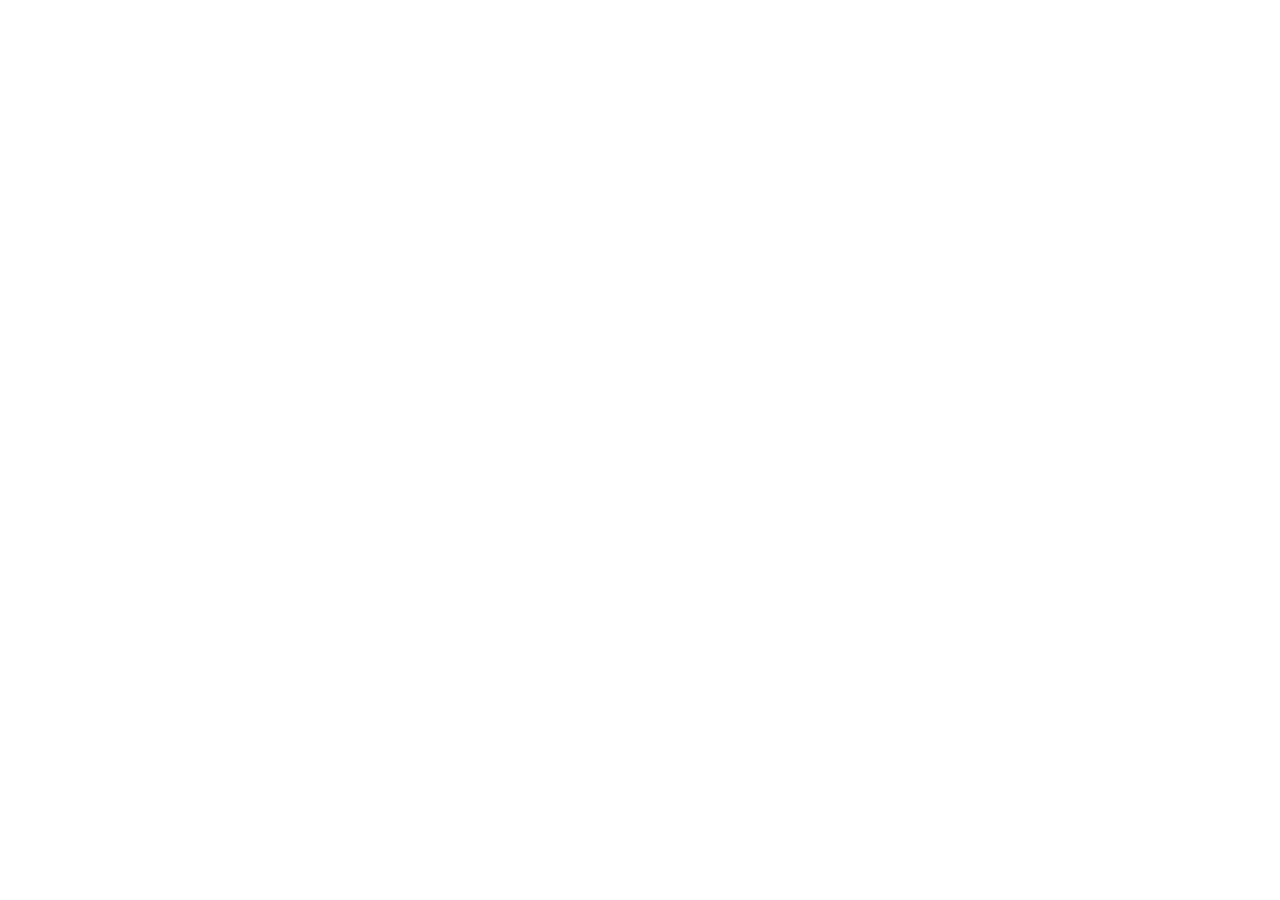
==== index.html @ 6099f2f0 "Create index.html" ====
<!DOCTYPE html>
<html lang="ar" dir="rtl">
<head>
<meta charset="UTF-8" />
<meta name="viewport" content="width=device-width,initial-scale=1.0" />
<title>الترحيل للدورات — Prudle</title>

<!-- Firebase -->
<script src="https://www.gstatic.com/firebasejs/11.0.1/firebase-app-compat.js"></script>
<script src="https://www.gstatic.com/firebasejs/11.0.1/firebase-firestore-compat.js"></script>

<!-- Excel -->
<script src="https://cdnjs.cloudflare.com/ajax/libs/xlsx/0.18.5/xlsx.full.min.js"></script>

<!-- Fonts -->
<link href="https://fonts.googleapis.com/css2?family=Tajawal:wght@400;700;900&display=swap" rel="stylesheet" />

<!-- FontAwesome -->
<link href="https://cdnjs.cloudflare.com/ajax/libs/font-awesome/6.5.0/css/all.min.css" rel="stylesheet" />

<style>
/* ===== تصغير السجلات لعرض أكبر عدد ممكن ===== */

/* الجدول */
table{
  font-size:12px !important;
}
.period-ltr{
  direction:ltr;
  unicode-bidi:isolate;
  text-align:center;
}
/* ===== Highlight Current Course Columns ===== */
.col-course,
.col-period,
.col-trainer,
.col-room{
  background:#e9f7ef !important;
  color:#1e8e3e !important;
  font-weight:900;
}

/* في الهيدر */
th.col-course,
th.col-period,
th.col-trainer,
th.col-room{
  background:#1e8e3e !important;
  color:#fff !important;
}
/* رؤوس الأعمدة */
thead th{
  padding:6px 4px !important;
  font-size:12px !important;
  line-height:1.1 !important;
}

/* خلايا الجدول */
tbody td{
  padding:5px 4px !important;   /* المفتاح */
  font-size:12px !important;
  line-height:1.15 !important;
  vertical-align:middle !important;
}

/* الاسم (عربي / إنجليزي) */
td.name-cell{
  padding:4px 6px !important;
}

.name-en{
  font-size:12px !important;
  line-height:1.15 !important;
}

.name-ar{
  font-size:11px !important;
  line-height:1.1 !important;
}

/* أزرار الإجراءات داخل الجدول */
.mini{
  padding:4px 8px !important;
  font-size:11px !important;
}

/* أزرار حفظ / إلغاء التعديل */
.inline .save,
.inline .cancel{
  padding:4px 6px !important;
  font-size:11px !important;
}

/* checkbox */
input[type="checkbox"]{
  transform:scale(0.9);
}

/* □ إزالة شريط التمرير الأفقي نهائياً (Weebly + Caspio Style) */
html, body{
  margin:0 !important;
  padding:0 !important;
  width:100% !important;
  max-width:100% !important;
  overflow-x:hidden !important;
}
*,
*::before,
*::after{ box-sizing:border-box !important; }
table, div, section{ max-width:100% !important; }
.container{ width:100% !important; max-width:100% !important; padding:16px !important; }

/* ===== Base ===== */
body{margin:0;background:#f4f6fb;font-family:'Tajawal',sans-serif}

/* ===== Logout Badge ===== */
.logout-badge{
  background:#164478;color:#fff;
  padding:7px 20px;border-radius:30px;border:none;
  font-size:14px;font-weight:600;cursor:pointer;
  display:flex;align-items:center;gap:8px;
  box-shadow:0 3px 8px rgba(0,0,0,0.18);
  transition:.25s;
}
.logout-badge i{font-size:15px}
.logout-badge:hover{ background:#1e5799; transform:translateY(-2px); }

/* ===== Header ===== */
.header{
  background:#164478;color:#fff;padding:22px;text-align:center;
  font-size:26px;font-weight:900; position:relative;
}
.note{
  background:#e8f5e9;color:#1b5e20;
  padding:10px;text-align:center;font-weight:900
}

/* ===== Filters ===== */
.filters{
  background:#fff;margin:20px auto;width:min(1750px,96%);
  padding:14px;border-radius:16px;
  display:flex;gap:10px;align-items:center;flex-wrap:wrap;
  box-shadow:0 6px 18px rgba(0,0,0,.08)
}
.filters select,.filters input,.filters button{
  padding:9px 12px;border-radius:10px;border:1px solid #ccc;
  font-weight:900; outline:none;
}
.filters input::placeholder{font-weight:800;color:#888}
button{
  background:#164478;color:#fff;border:none;cursor:pointer;font-weight:900;
}
button:disabled{opacity:.55;cursor:not-allowed}
.btn-gray{background:#9e9e9e}
.btn-green{background:#1e8e3e}
.btn-blue{background:#0b5ed7}
.btn-red{background:#d93025}
.btn-orange{background:#f29900}

#hint{
  display:inline-block;
  padding:6px 10px;border-radius:10px;
  background:#f2f6ff;color:#164478;font-weight:900;
  border:1px solid #d9e6ff;
}

/* إخفاء عمود طريقة الدفع */
.hide-private-cols th:nth-child(19),
.hide-private-cols td:nth-child(19){
  display:none !important;
}
/* ===== Table Wrap ===== */
.table-wrap{
  width:min(1750px,96%);
  margin:0 auto 25px;
}
table{
  width:100%;
  border-collapse:separate;
  border-spacing:0;
  background:#fff;
  border-radius:14px;
  overflow:hidden;
  box-shadow:0 6px 18px rgba(0,0,0,.08)
}
thead th{
  background:linear-gradient(135deg,#164478,#1e5799);
  color:#fff;
  padding:12px 8px;
  font-size:13px;
  font-weight:900;
  text-align:center;
  white-space:nowrap;
  border-left:1px solid rgba(255,255,255,.15)
}
thead th:first-child{border-radius:14px 0 0 0}
thead th:last-child{border-radius:0 14px 0 0}

tbody td{
  padding:10px 8px;
  font-size:13px;
  text-align:center;
  border-bottom:1px solid #eee;
  vertical-align:middle;
  white-space:nowrap;
}
tbody tr:nth-child(even){background:#f8fafc}
tbody tr:hover{background:#eef4ff}

/* ===== Name Cell ===== */
td.name-cell{
  min-width:270px;
  text-align:start;
  white-space:normal !important;
}
.name-en{
  font-weight:900;color:#164478;
  direction:ltr;text-align:left;
  word-break:break-word; overflow-wrap:anywhere;
}
.name-ar{
  font-size:12px;color:#666;
  direction:rtl;text-align:right;
  word-break:break-word; overflow-wrap:anywhere;
}

/* ===== Status ===== */
.ok{color:#1e8e3e;font-weight:900}
.bad{color:#d93025;font-weight:900}
.new{color:#0b5ed7;font-weight:900}

/* ===== Badges ===== */
.badge-move{background:#1f6fd1;color:#fff;padding:4px 10px;border-radius:14px;font-size:12px;font-weight:900;display:inline-block}
.badge-del{background:#d93025;color:#fff;padding:4px 10px;border-radius:14px;font-size:12px;font-weight:900;display:inline-block}
.badge-edit{background:#0b5ed7;color:#fff;padding:4px 10px;border-radius:14px;font-size:12px;font-weight:900;display:inline-block}
.badge-warn{background:#f29900;color:#fff;padding:4px 10px;border-radius:14px;font-size:12px;font-weight:900;display:inline-block}
.undo{color:#164478;font-weight:900;cursor:pointer;text-decoration:underline;display:inline-block;padding:2px 6px}

/* ===== Row Done ===== */
tr.row-done{background:#f1f3f4 !important}
tr.row-done td{color:#888}
tr.row-done .name-en, tr.row-done .name-ar{opacity:.85}
tr.row-done input[type="checkbox"]{pointer-events:none;opacity:.4}

/* ===== Duplicates Highlight ===== */
tr.dup-row{background:#ffebee !important}
.dup-tag{
  display:inline-block;
  margin-top:4px;
  background:#d93025;color:#fff;
  padding:2px 8px;border-radius:12px;
  font-size:11px;font-weight:900;
}

/* ===== Inline Edit ===== */
.inline{
  display:flex;align-items:center;justify-content:center;gap:6px;
}
.inline .val{
  cursor:pointer;padding:2px 6px;border-radius:6px;font-weight:900;
}
.inline .val:hover{background:#e3f2fd}
.inline input{
  width:100%;max-width:190px;
  padding:7px 9px;border-radius:10px;
  border:1px dashed #f29900;
  font-weight:900;display:none;outline:none;
  direction:ltr;
}
.inline.editing .val{display:none}
.inline.editing input{display:inline-block}
.inline .save, .inline .cancel{
  display:none;border-radius:10px;
  padding:7px 10px;font-weight:900;font-size:12px;
}
.inline.editing .save, .inline.editing .cancel{display:inline-block}
.inline .save{background:#1e8e3e}
.inline .cancel{background:#9e9e9e}

/* ===== Mini Buttons ===== */
.mini-actions{
  display:flex;gap:8px;justify-content:center;flex-wrap:wrap;
}
.mini{
  padding:7px 10px;border-radius:10px;border:none;
  font-weight:900;font-size:12px;cursor:pointer;
  display:inline-flex;gap:8px;align-items:center;justify-content:center;
  box-shadow:0 3px 10px rgba(0,0,0,.10);
}
.mini i{font-size:13px}
.mini-pay{background:#0b5ed7}
.mini-lv{background:#f29900}
.mini:hover{filter:brightness(.95)}

/* ===== Modal ===== */
.modal{
  position:fixed; inset:0;
  background:rgba(0,0,0,.45);
  display:none; align-items:center; justify-content:center;
  z-index:9999999;
}
.modal-box{
  background:#fff;padding:22px;
  width:min(680px,92%);
  border-radius:18px;border:3px solid #164478;
  box-shadow:0 16px 40px rgba(0,0,0,.25);
}
.modal-box h3{
  margin:0 0 10px;
  color:#164478;text-align:center;font-weight:900;
}
.modal-box .sub{
  text-align:center;font-weight:900;color:#666;
  margin:-2px 0 14px;font-size:12px;
}
.modal-box label{font-size:12px;color:#555;font-weight:900;display:block;margin-top:10px}
.modal-box input{
  width:100%;
  padding:12px;border-radius:12px;border:1px solid #ccc;
  font-weight:900;font-size:15px
}
.modal-actions{display:flex;gap:10px;margin-top:18px}
.modal-actions button{flex:1}

/* ===== Notice ===== */
.notice{padding:20px;text-align:center;color:#888;font-weight:900}
.small{font-size:12px;color:#666;font-weight:800}
.rem-red{color:#d93025;font-weight:900}
.rem-green{color:#1e8e3e;font-weight:900}
/* ===== Subscription End Alert (Levels 1/1) ===== */
@keyframes blinkEndSub {
  0%   { background:#fff3cd; }
  50%  { background:#ffd54f; }
  100% { background:#fff3cd; }
}
.end-sub-alert{
  display:inline-block;
  padding:3px 8px;
  border-radius:10px;
  font-weight:900;
  color:#7a4b00;
  border:1px solid #ffcc80;
  animation: blinkEndSub 1s infinite;
}
</style>
</head>

<body>

<!-- زر تسجيل الخروج -->
<button class="logout-badge" onclick="logout()" style="position:fixed;top:14px;right:14px;z-index:99999999">
  <i class="fa-solid fa-right-from-bracket"></i> Logout
</button>

<div class="header">
  ترحيل الطلاب للدورات<br/>
  <img src="https://encrypted-tbn0.gstatic.com/images?q=tbn:ANd9GcRJprpZXU4pTSCYXKhzWCpqdZ_mnPHMwqsACA&s" style="width:86px;height:86px" />
</div>
<div class="note">الحمدانية —— اونلاين</div>

<!-- FILTERS -->
<div class="filters">
  <select id="fStatus">
    <option value="">الحالة (إخفاء ناجح/راسب افتراضيًا)</option>
    <option value="new">جديد</option>
    <option value="pass">ناجح</option>
    <option value="fail">راسب</option>
  </select>

  <input id="fName" placeholder="الاسم (عربي / إنجليزي)" />
  <input id="fAge" placeholder="العمر" />
  <input id="fIqama" placeholder="رقم الهوية" />
  <input id="fPhone" placeholder="رقم الجوال" />

  <select id="fCourse"><option value="">الدورة</option></select>
  <select id="fPeriod"><option value="">الفترة</option></select>
  <select id="fRoom"><option value="">القاعة</option></select>
  <select id="fDate"><option value="">□ التاريخ</option></select>

  <select id="targetCourse">
    <option value="">□ الدورة الهدف (المفتوحة فقط)</option>
  </select>

  <input id="excelFile" type="file" accept=".xlsx,.xls" />
  <button class="btn-blue" id="btnImport" type="button">استيراد</button>

  <button class="btn-orange" id="btnDup" type="button">⚠️ المكررين</button>

  <button id="btnAll" type="button">✔ تحديد الكل</button>
  <button class="btn-gray" id="btnNone" type="button">✖ إلغاء</button>

  <button id="btnMigrate" type="button">⬆️ ترحيل</button>
  <button class="btn-red" id="btnDelete" type="button">□ حذف</button>

  <!-- ✅ ميزات الكود الثاني (خطط الدفع + تعديل جماعي) -->
  <button class="btn-blue" id="btnBulkFees" type="button">✏️ تعديل جماعي (الرسوم/المدفوع)</button>
  <!-- ✅ ميزة الكود الأول (تعديل المستويات قبل الترحيل) -->
  <button class="btn-blue" id="btnBulkLevels" type="button">□ تعديل المستويات قبل الترحيل</button>

  <button class="btn-green" id="btnExcel" type="button">□ Excel</button>

  <span class="small" id="hint"></span>
</div>

<div class="table-wrap">
<table id="mainTable" class="hide-private-cols">
  <thead>
    <tr>
      <th style="width:44px"></th>
      <th style="width:55px">#</th>
      <th style="width:270px">الاسم</th>
      <th style="width:90px">العمر</th>
      <th style="width:160px">الهوية</th>
      <th style="width:160px">الجوال</th>
<th style="width:220px">الدورة السابقة</th>
<th class="col-course">الدورة الحالية</th>
<th class="col-period">الفترة</th>
<th class="col-trainer">المدرب</th>
<th class="col-room">القاعة</th>
      <th style="width:320px">الدورة الهدف</th>

      <!-- (مخفية افتراضيًا عبر CSS) -->
      <th style="width:90px">إجمالي</th>
      <th style="width:90px">مستخدم</th>
      <th style="width:90px">متبقي</th>
      <th style="width:90px">الرسوم</th>
      <th style="width:90px">المدفوع</th>
      <th style="width:90px">المتبقي</th>
<th style="width:120px">طريقة الدفع</th>

      <!-- مرئية -->
      <th style="width:80px">الدرجة</th>
      <th style="width:90px">الحالة</th>
      <th style="width:120px">التاريخ</th>
      <th style="width:250px">إجراءات</th>
      <th style="width:250px">النتيجة</th>
    </tr>
  </thead>
  <tbody id="tbody">
    <tr><td class="notice" colspan="24">جاري التحميل...</td></tr>
  </tbody>
</table>
</div>

<!-- ================= MODAL: الدفعات ================= -->
<div class="modal" id="feesModal">
  <div class="modal-box">
    <h3>□ الدفعات</h3>
    <div class="sub" id="feesName">—</div>

    <label>الرسوم (CourseFee)</label>
    <input id="feeInput" type="number" min="0" step="1" />

    <label>المدفوع (PaidAmount)</label>
    <input id="paidInput" type="number" min="0" step="1" />

    <label>المتبقي (RemainingAmount)</label>
    <input id="remainInput" type="number" min="0" step="1" disabled />

<label>طريقة الدفع (PaymentType)</label>
<input id="methodInput" placeholder="مثال: كاش / تحويل / شبكة" />

    <div class="modal-actions">
      <button class="btn-blue" type="button" onclick="saveFees()">حفظ</button>
      <button class="btn-gray" type="button" onclick="closeFees()">إغلاق</button>
    </div>
  </div>
</div>

<!-- ================= MODAL: المستويات (عرض/تعديل كاش students + Override) ================= -->
<div class="modal" id="levelsModal">
  <div class="modal-box">
    <h3>□ المستويات</h3>
    <div class="sub" id="levelsName">—</div>

    <label>إجمالي المستويات (TotalLevels) — (Override قبل الترحيل)</label>
    <input id="lvTotal" type="number" min="1" />

    <label>المستخدمة (UsedLevels) — من آخر سجل في students</label>
<input id="lvUsed" type="number" min="0" />
    <label>المتبقي (RemainingLevels) — من آخر سجل في students</label>
    <input id="lvRemain" type="number" min="0" disabled />

    <div class="modal-actions">
      <button class="btn-blue" type="button" onclick="saveLevelsOverride()">حفظ (Override)</button>
      <button class="btn-gray" type="button" onclick="closeLevels()">إغلاق</button>
    </div>
  </div>
</div>

<!-- ================= MODAL: تعديل جماعي (الرسوم/المدفوع) ================= -->
<div class="modal" id="bulkFeesModal">
  <div class="modal-box">
    <h3>✏️ تعديل جماعي (الرسوم / المدفوع)</h3>
    <div class="sub">سيتم حساب المتبقي = الرسوم - المدفوع (لن يقل عن 0)</div>

    <label>الرسوم الجديدة (CourseFee) — اتركها فارغة لعدم التغيير</label>
    <input id="bulkFeeInput" type="number" min="0" step="1" placeholder="مثال: 1200" />

    <label>المدفوع الجديد (PaidAmount) — اتركها فارغة لعدم التغيير</label>
    <input id="bulkPaidInput" type="number" min="0" step="1" placeholder="مثال: 0" />

    <div class="modal-actions">
      <button class="btn-gray" type="button" onclick="closeBulkFees()">إلغاء</button>
      <button class="btn-blue" type="button" onclick="confirmBulkFees()">تطبيق</button>
    </div>
  </div>
</div>

<!-- ================= MODAL: تعديل جماعي للمستويات (Override) ================= -->
<div class="modal" id="bulkLevelsModal">
  <div class="modal-box">
    <h3>□ تعديل المستويات قبل الترحيل (دفعة)</h3>
    <div class="sub">يتم حفظ Override على السجلات المحددة (لا يغيّر students الآن)</div>

    <label>عدد المستويات للجميع (TotalLevels) — اتركها فارغة للإلغاء</label>
    <input id="bulkLevelsInput" type="number" min="1" placeholder="مثال: 12" />

    <div class="modal-actions">
      <button class="btn-gray" type="button" onclick="closeBulkLevels()">إلغاء</button>
      <button class="btn-blue" type="button" onclick="applyBulkLevels()">تطبيق على المحدد</button>
    </div>
  </div>
</div>

<!-- ================= MODAL: ترحيل فردي (TotalLevels + Fees) ================= -->
<div class="modal" id="migrateSingleModal">
  <div class="modal-box">
    <h3>⬆️ إعدادات الترحيل (سجل واحد)</h3>
    <div class="sub" id="migName">—</div>

    <label>عدد المستويات (TotalLevels) — (Override لهذا السجل)</label>
    <input id="migLevels" type="number" min="1" placeholder="مثال: 12" />

    <label>الرسوم (CourseFee)</label>
    <input id="migFee" type="number" min="0" step="1" placeholder="تلقائي من الدورة (قابل للتعديل)" />

    <label>المدفوع (PaidAmount)</label>
    <input id="migPaid" type="number" min="0" step="1" placeholder="مثال: 0" />

    <label>المتبقي (RemainingAmount)</label>
    <input id="migRemain" type="number" min="0" step="1" disabled />

    <div class="modal-actions">
      <button class="btn-gray" type="button" onclick="closeMigrateSingle()">إلغاء</button>
      <button type="button" onclick="confirmMigrateSingle()">تأكيد الترحيل</button>
    </div>
  </div>
</div>

<script>
/* ================= Logout + Protection ================= */
function goLogin(){
  localStorage.clear();
  sessionStorage.clear();
  location.replace("https://www.prudle-education.com/log-in-out");
}

function logout(){

  localStorage.clear();
  sessionStorage.clear();

  if(window.parent && window.parent !== window){
    window.parent.postMessage("PRUDLE_LOGOUT","*");
  }

  location.replace("https://www.prudle-education.com/log-in-out");
}

function checkAccess(){

  if(location.hostname.includes("editmysite") || location.hostname.includes("weebly")){
    return true;
  }

  const user = localStorage.getItem("username");

  const role = String(
    localStorage.getItem("role") || ""
  ).trim().toLowerCase();

  const last = localStorage.getItem("loginDate");
  const today = new Date().toDateString();

  if(!user || !role || last !== today){
    goLogin();
    return false;
  }

  return true;
}

if(!checkAccess()){
  throw new Error("Access Denied");
}

window.addEventListener("pageshow",()=>{
  checkAccess();
});

/* ================= Prevent Submit (Weebly) ================= */
document.addEventListener("submit", function(e){
  e.preventDefault();
  e.stopPropagation();
}, true);

/* ================= FIREBASE ================= */
firebase.initializeApp({
  apiKey:"AIzaSyCCFBvZosI8dwShZjxvZzI-SU5igEbcOKk",
  authDomain:"prudle-system.firebaseapp.com",
  projectId:"prudle-system"
});
const db = firebase.firestore();

/* ================= DOM ================= */
const fStatus = document.getElementById("fStatus");
const fName   = document.getElementById("fName");
const fAge    = document.getElementById("fAge");
const fIqama  = document.getElementById("fIqama");
const fPhone  = document.getElementById("fPhone");

const fCourse = document.getElementById("fCourse");
const fPeriod = document.getElementById("fPeriod");
const fRoom   = document.getElementById("fRoom");
const fDate   = document.getElementById("fDate");

const targetCourse = document.getElementById("targetCourse");

const excelFile = document.getElementById("excelFile");
const btnImport = document.getElementById("btnImport");

const btnDup   = document.getElementById("btnDup");
const btnAll   = document.getElementById("btnAll");
const btnNone  = document.getElementById("btnNone");
const btnMigrate = document.getElementById("btnMigrate");
const btnDelete  = document.getElementById("btnDelete");
const btnBulkFees = document.getElementById("btnBulkFees");
const btnBulkLevels = document.getElementById("btnBulkLevels");
const btnExcel    = document.getElementById("btnExcel");

const tbody = document.getElementById("tbody");
const hint  = document.getElementById("hint");

/* Fees Modal */
const feesModal  = document.getElementById("feesModal");
const feesNameEl = document.getElementById("feesName");
const feeInput   = document.getElementById("feeInput");
const paidInput  = document.getElementById("paidInput");
const remainInput= document.getElementById("remainInput");
const methodInput = document.getElementById("methodInput");

/* Levels Modal */
const levelsModal = document.getElementById("levelsModal");
const levelsNameEl= document.getElementById("levelsName");
const lvTotalIn = document.getElementById("lvTotal");
const lvUsedIn  = document.getElementById("lvUsed");
const lvRemainIn= document.getElementById("lvRemain");

/* Bulk Fees Modal */
const bulkFeesModal = document.getElementById("bulkFeesModal");
const bulkFeeInput  = document.getElementById("bulkFeeInput");
const bulkPaidInput = document.getElementById("bulkPaidInput");

/* Bulk Levels Modal */
const bulkLevelsModal = document.getElementById("bulkLevelsModal");
const bulkLevelsInput = document.getElementById("bulkLevelsInput");

/* Migrate Single Modal */
const migrateSingleModal = document.getElementById("migrateSingleModal");
const migNameEl   = document.getElementById("migName");
const migLevelsIn = document.getElementById("migLevels");
const migFeeIn    = document.getElementById("migFee");
const migPaidIn   = document.getElementById("migPaid");
const migRemainIn = document.getElementById("migRemain");

/* ================= GLOBALS ================= */
let ROWS = [];
let FILTERED = [];
let SELECTED = [];

let TARGET_COURSES = [];
let DUP_MODE = false;
let DUP_MAP = {};
const UNDO = {};

let CURRENT_FEES_ROW = null;
let CURRENT_LEVELS_ROW = null;
let MIG_SINGLE_ROW = null;

/* ✅ مثل الكود الأول: Override للمستويات قبل الترحيل */
const LEVELS_OVERRIDE = {}; // key src__id -> totalLevels override
const LEVELS_CACHE = {};    // iqama -> {found,total,used,remaining}

/* ================= HELPERS ================= */
const onlyDigits = v => String(v||"").replace(/\D/g,"");
const uniq = a => [...new Set(a.filter(Boolean))];

function n2(v){ const x = Number(v); return isNaN(x) ? 0 : x; }
function clamp0(v){ v=n2(v); return v<0?0:v; }

function statusLabel(s){
  return s==="pass" ? "ناجح" : s==="fail" ? "راسب" : "جديد";
}
function statusClass(s){
  return s==="pass" ? "ok" : s==="fail" ? "bad" : "new";
}
function displayNameEN(r){
  return (String(r.name_en||r.name||"").trim()) || "—";
}
function undoKey(src,id){ return src+"__"+id; }

function toDate(v){
  try{
    if(!v) return "";
    if(v.toDate) return v.toDate().toISOString().slice(0,10);
    if(v instanceof Date) return v.toISOString().slice(0,10);
    if(typeof v === "number") return new Date(v).toISOString().slice(0,10);
    const s = String(v);
    return s.length>=10 ? s.slice(0,10) : "";
  }catch(e){ return ""; }
}
function normalizePeriod(x){
  const p =
    (x && (x.Period ?? x.period ?? x.PeriodName ?? x.periodName)) ??
    (x && x.course && (x.course.Period ?? x.course.period ?? x.course.periodName ?? x.course.PeriodName)) ??
    "";
  return String(p||"").trim();
}
function targetText(){
  const opt = targetCourse.selectedOptions[0];
  return opt ? (opt.textContent || "—").trim() : "—";
}
function remColorHTML(rem){
  const rr = clamp0(rem);
  return rr>0 ? `<span class="rem-red">${rr}</span>` : `<span class="rem-green">0</span>`;
}
function endSubHTML(total, used){

  const t = n2(total);
  const u = n2(used);

  // إذا انتهت المستويات
  if(t > 0 && u >= t){
    return `
      <div style="margin-top:6px">
        <span class="end-sub-alert">
          ⚠️ انتهى الاشتراك
        </span>
      </div>
    `;
  }

  return "";
}function hasAnyFilter(){
  return !!(
    fStatus.value || fName.value || fAge.value ||
    fIqama.value || fPhone.value ||
    fCourse.value || fPeriod.value || fRoom.value || fDate.value
  );
}

/* ================= SAFE QUERY (Fallback) ================= */
async function queryWithFallback(col, filtersA, filtersB){
  const run = async filters=>{
    let q = db.collection(col);
    for(const f of filters) q = q.where(f[0], f[1], f[2]);
    return await q.get();
  };
  try{
    const a = await run(filtersA);
    if(!a.empty) return a;
  }catch(e){}
  try{
    return await run(filtersB);
  }catch(e){
    return await db.collection(col).limit(3000).get();
  }
}

/* ================= LEVELS (students) — مثل آلية الكود الأول ================= */
async function fetchLastLevelsByIqama(iqamaDigits){
  const iq = onlyDigits(iqamaDigits);
  if(!iq) return {found:false};
  if(LEVELS_CACHE[iq]) return LEVELS_CACHE[iq];

  const normalize = d => ({
    found:true,
    total: Number(d.totalLevels||0),
    used: Number(d.usedLevels||0),
    remaining: Number(d.remainingLevels||0)
  });

  // محاولة 1: promotedAt desc
  try{
    const snap = await db.collection("students")
      .where("iqama","==",iq)
      .orderBy("promotedAt","desc")
      .limit(1).get();
    if(!snap.empty){
      const out = normalize(snap.docs[0].data()||{});
      LEVELS_CACHE[iq]=out;
      return out;
    }
  }catch(e){}

  // محاولة 2: createdAt desc
  try{
    const snap2 = await db.collection("students")
      .where("iqama","==",iq)
      .orderBy("createdAt","desc")
      .limit(1).get();
    if(!snap2.empty){
      const out2 = normalize(snap2.docs[0].data()||{});
      LEVELS_CACHE[iq]=out2;
      return out2;
    }
  }catch(e){}

  // محاولة 3: بدون orderBy (أكثر تحملًا)
  try{
    const snap3 = await db.collection("students")
      .where("iqama","==",iq)
      .limit(20).get();
    if(!snap3.empty){
      const arr = snap3.docs.map(d=>d.data()||{});
      const score = x=>{
        const p = x.promotedAt?.toDate ? x.promotedAt.toDate().getTime() : 0;
        const c = x.createdAt?.toDate ? x.createdAt.toDate().getTime() :
                  (x.createdAt ? new Date(x.createdAt).getTime() : 0);
        return Math.max(p,c,0);
      };
      arr.sort((a,b)=>score(b)-score(a));
      const out3 = normalize(arr[0]||{});
      LEVELS_CACHE[iq]=out3;
      return out3;
    }
  }catch(e){}

  LEVELS_CACHE[iq]={found:false};
  return LEVELS_CACHE[iq];
}

/* Prefetch لتحسين السرعة */
async function prefetchLevelsForRows(rows, concurrency){
  const uniqIq = uniq(rows.map(r=>onlyDigits(r.iqama)).filter(Boolean));
  if(!uniqIq.length) return;
  let idx = 0;
  const limit = Math.max(1, Number(concurrency||10));
  const worker = async ()=>{
    while(idx < uniqIq.length){
      const my = uniqIq[idx++];
      try{ await fetchLastLevelsByIqama(my); }catch(_){}
    }
  };
  const workers = [];
  for(let i=0;i<limit;i++) workers.push(worker());
  await Promise.all(workers);
}

/* ================= TARGET COURSES (OPEN ONLY) ================= */
db.collection("Courses")
.where("status","==","open")
.where("Branch","==","Al-Hamdaniya")
.where("CourseType","==","اونلاين")
.onSnapshot(s=>{
  TARGET_COURSES = s.docs.map(d=>({id:d.id, ...d.data()}));
  targetCourse.innerHTML = "<option value=''>□ الدورة الهدف (المفتوحة فقط)</option>";
  TARGET_COURSES.forEach(c=>{
    const p = String(c.Period||c.period||"").trim();
    targetCourse.innerHTML += `
      <option value="${c.id}">
        ${c.TrainingCourse||"—"} — ${p||"—"} — ${c.Trainer||"—"} — ${c.Room||"—"}
      </option>
    `;
  });
  if(FILTERED.length) render();
});
function getCourseName(x){
  return (
    x.TrainingCourse ||
    x.course?.name ||
    x.courseName ||
    x.fromLevel ||
    x.currentCourse ||
    ""
  );
}

function getPeriod(x){
  return (
    x.Period ||
    x.period ||
    x.PeriodName ||
    x.course?.Period ||
    x.course?.period ||
    ""
  );
}

function getRoom(x){
  return (
    x.Room ||
    x.room ||
    x.course?.Room ||
    x.course?.room ||
    ""
  );
}

function getTrainer(x){
  return (
    x.Trainer ||
    x.trainer ||
    x.course?.Trainer ||
    x.course?.trainer ||
    ""
  );
}
/* ================= LOAD DATA ================= */
async function loadData(){
  ROWS=[]; FILTERED=[]; SELECTED=[];
  hint.textContent="";
  tbody.innerHTML = `<tr><td colspan="23" class="notice">جاري التحميل...</td></tr>`;

  const baseA = [["Branch","==","Al-Hamdaniya"],["CourseType","==","اونلاين"]];
  const baseB = [["branch","==","Al-Hamdaniya"],["mode","==","اونلاين"]];

  const [frSnap, fpSnap] = await Promise.all([
    queryWithFallback("FakeRegistrations", baseA, baseB),
    queryWithFallback("FakePromotions", baseA, baseB)
  ]);

  /* FakeRegistrations (NEW) */
  frSnap.forEach(d=>{
    const x=d.data()||{};
    const br = x.Branch || x.branch || "";
    const sec= x.Section || x.section || "";
    const typ= x.CourseType || x.mode || "";
    if(br!=="Al-Hamdaniya" || typ!=="اونلاين") return;

const courseName = getCourseName(x);
const period = getPeriod(x);
const room = getRoom(x);
const trainer = getTrainer(x);
    const fee = n2(x.CourseFee || x.courseFee || 0);
    const paid= n2(x.PaidAmount || x.paidAmount || 0);
    const rem = clamp0(x.RemainingAmount || x.remainingAmount || (fee - paid));

    ROWS.push({
PaymentType: x.PaymentType || x.paymentType || x.PaymentMethod || x.paymentMethod || "",
course: courseName,
period,
room,
trainer,
previousCourse: "",
      src:"FakeRegistrations",
      id:d.id,
      raw:x,

      name_en:x.name_en||x.name||"",
      name:x.name||"",
      name_ar:x.name_ar||"",

      age:onlyDigits(x.age),
      iqama:onlyDigits(x.iqama),
      phone:onlyDigits(x.phone),

      course:(x.course && x.course.name) ? x.course.name : (x.TrainingCourse||x.courseName||""),
      period,
      room,

      // سيتم تعبئتها من students لاحقاً
      totalLevels:"—",
      usedLevels:"—",
      remainingLevels:"—",
      _lastLevels:null,

      CourseFee: fee,
      PaidAmount: paid,
      RemainingAmount: rem,

      grade:"—",
      status:"new",
      date: toDate(x.createdAt || x.date || x.Date || x.created_at)
    });
  });

/* FakePromotions (PASS/FAIL) */
fpSnap.forEach(d=>{
  const x=d.data()||{};
  const br = x.Branch || x.branch || "";
  const sec= x.Section || x.section || "";
  const typ= x.CourseType || x.mode || "";
    if(br!=="Al-Hamdaniya" || typ!=="اونلاين") return;

  const gRaw = (x.grade ?? x.finalGrade ?? x.final ?? x.totalGrade);
  const g = Number(gRaw);
  const isNum = !(gRaw===undefined || gRaw===null || gRaw==="" || isNaN(g));

  // ===== الحالية =====
  const courseName = getCourseName(x);
  const period = getPeriod(x);
  const room = getRoom(x);
  const trainer = getTrainer(x);

  // ===== السابقة =====
  const previousCourse =
    x.previousCourse?.name ||
    x.fromCourse?.name ||
    x.fromLevel ||
    "";

  const fee = n2(x.CourseFee || x.courseFee || 0);
  const paid= n2(x.PaidAmount || x.paidAmount || 0);
  const rem = clamp0(x.RemainingAmount || x.remainingAmount || (fee - paid));

  ROWS.push({
PaymentType: x.PaymentType || x.paymentType || x.PaymentMethod || x.paymentMethod || "",
    src:"FakePromotions",
    id:d.id,
    raw:x,

    name_en:x.name_en||x.name||"",
    name:x.name||"",
    name_ar:x.name_ar||"",

    age:onlyDigits(x.age),
    iqama:onlyDigits(x.iqama),
    phone:onlyDigits(x.phone),

    // ✅ الحالية
    course: courseName,

    // ✅ السابقة
    previousCourse: previousCourse,

    // ✅ الآن ستظهر
    period: period,
    room: room,
    trainer: trainer,

    totalLevels:"—",
    usedLevels:"—",
    remainingLevels:"—",
    _lastLevels:null,

    CourseFee: fee,
    PaidAmount: paid,
    RemainingAmount: rem,

    grade: isNum ? g : "—",
    status: isNum ? (g>=65 ? "pass" : "fail") : "new",
    date: toDate(x.createdAt || x.date || x.Date || x.created_at)
  });
});
  // ✅ تحميل مستويات آخر سجل لكل هوية من students (آلية الكود الأول)
  await prefetchLevelsForRows(ROWS, 10);
  for(const r of ROWS){
    const iq = onlyDigits(r.iqama);
    if(!iq) continue;
    const lv = LEVELS_CACHE[iq] || {found:false};
    if(lv && lv.found){
const x = r.raw || {};

r.totalLevels =
  (x.totalLevels ?? x.TotalLevels ?? lv.total ?? "—");

r.usedLevels =
  (x.usedLevels ?? x.UsedLevels ?? lv.used ?? "—");

r.remainingLevels =
  (x.remainingLevels ?? x.RemainingLevels ?? lv.remaining ?? "—");      r._lastLevels = {total:lv.total||0, used:lv.used||0, remaining:lv.remaining||0};
    }
  }

  fillFilters();
  applyFilters(); // يعرض الجديد فقط افتراضيًا + يخفي ناجح/راسب إلا عند الفلترة/الحالة
}

/* ================= FILL FILTERS ================= */
function fillFilters(){
  const courses = uniq(ROWS.map(r=>r.course));
  const periods = uniq(ROWS.map(r=>r.period));
  const rooms   = uniq(ROWS.map(r=>r.room));
  const dates   = uniq(ROWS.map(r=>r.date).filter(Boolean)).sort();

  fCourse.innerHTML = '<option value="">الدورة</option>' + courses.map(v=>`<option value="${v}">${v}</option>`).join("");
  fPeriod.innerHTML = '<option value="">الفترة</option>' + periods.map(v=>`<option value="${v}">${v}</option>`).join("");
  fRoom.innerHTML   = '<option value="">القاعة</option>' + rooms.map(v=>`<option value="${v}">${v}</option>`).join("");
  fDate.innerHTML   = '<option value="">□ التاريخ</option>' + dates.map(v=>`<option value="${v}">${v}</option>`).join("");
}

/* ================= DUPLICATES ================= */
function computeDupMap(list){
  const m = {};
  for(const r of list){
    const iq = onlyDigits(r.iqama);
    if(iq) m["iq:"+iq] = (m["iq:"+iq]||0) + 1;
    const nm = String(r.name_en||"").trim().toLowerCase();
    if(nm) m["nm:"+nm] = (m["nm:"+nm]||0) + 1;
  }
  return m;
}
function isDupRow(r){
  const iq = onlyDigits(r.iqama);
  const nm = String(r.name_en||"").trim().toLowerCase();
  const a = iq ? (DUP_MAP["iq:"+iq]||0) : 0;
  const b = nm ? (DUP_MAP["nm:"+nm]||0) : 0;
  return (a>1) || (b>1);
}

function applyFilters(){

  SELECTED = [];

  FILTERED = ROWS.filter(r=>{

    if(!fStatus.value){
      if(r.status==="pass" || r.status==="fail") return false;
    }else{
      if(r.status !== fStatus.value) return false;
    }

    if(fName.value){
      const s = (String(r.name_en||"")+" "+String(r.name||"")+" "+String(r.name_ar||"")).toLowerCase();
      if(!s.includes(fName.value.toLowerCase())) return false;
    }

    if(fAge.value && r.age !== onlyDigits(fAge.value)) return false;
    if(fIqama.value && !String(r.iqama||"").includes(onlyDigits(fIqama.value))) return false;
    if(fPhone.value && !String(r.phone||"").includes(onlyDigits(fPhone.value))) return false;

    if(fCourse.value && r.course !== fCourse.value) return false;
    if(fPeriod.value && r.period !== fPeriod.value) return false;
    if(fRoom.value && r.room !== fRoom.value) return false;
    if(fDate.value && r.date !== fDate.value) return false;

    return true;
  });

  DUP_MAP = computeDupMap(FILTERED);

  if(DUP_MODE) FILTERED = FILTERED.filter(r => isDupRow(r));

  hint.textContent = FILTERED.length
    ? `عدد النتائج: ${FILTERED.length}${DUP_MODE ? " — (المكررين فقط)" : ""}`
    : "لا توجد نتائج";



  render();
}

/* ================= DUP BUTTON ================= */
btnDup.onclick = ()=>{
  DUP_MODE = !DUP_MODE;
  btnDup.textContent = DUP_MODE ? "✅ المكررين (مفعل)" : "⚠️ المكررين";
  applyFilters();
};

/* ================= INLINE EDIT ================= */
function startInline(el){
  el.classList.add("editing");
  const input = el.querySelector("input");
  if(input){ input.focus(); input.select(); }
}
function cancelInline(el){
  el.classList.remove("editing");
}
async function saveInline(el, r, field){
  const input = el.querySelector("input");
  const newVal = (input?.value ?? "").trim();

  let val = newVal;
  if(field==="age" || field==="iqama" || field==="phone") val = onlyDigits(newVal);

  await db.collection(r.src).doc(r.id).set({ [field]: val }, { merge:true });
  r[field] = val;

  // لو تغيرت الهوية: نحدث كاش المستويات لهذا السجل
  if(field==="iqama"){
    const lv = await fetchLastLevelsByIqama(val);
    if(lv && lv.found){
      r.totalLevels = lv.total || "—";
      r.usedLevels  = (lv.used===0 || lv.used) ? lv.used : "—";
      r.remainingLevels = (typeof lv.remaining==="number") ? lv.remaining : "—";
      r._lastLevels = {total:lv.total||0, used:lv.used||0, remaining:lv.remaining||0};
    }else{
      r.totalLevels = "—"; r.usedLevels="—"; r.remainingLevels="—"; r._lastLevels=null;
    }
    render();
    return;
  }

  const v = el.querySelector(".val");
  if(v) v.textContent = val || "—";

  el.classList.remove("editing");
}

/* ================= MODALS: FEES ================= */
function openFees(r){
  CURRENT_FEES_ROW = r;
  feesNameEl.textContent = `${displayNameEN(r)} — ${r.iqama||"—"}`;
  feeInput.value  = String(n2(r.CourseFee||0));
  paidInput.value = String(n2(r.PaidAmount||0));
  remainInput.value = String(Math.max(n2(feeInput.value)-n2(paidInput.value),0));
methodInput.value = r.PaymentType || "";
  feesModal.style.display="flex";
}
function closeFees(){
  feesModal.style.display="none";
}

async function saveFees() {
  if (!CURRENT_FEES_ROW) return;

const fee = n2(feeInput.value);
const paid = n2(paidInput.value);
const rem = Math.max(fee - paid, 0);
const method = (methodInput.value || "").trim();
try {    // 2. تحديث البيانات في قاعدة بيانات Firebase
    await db.collection(CURRENT_FEES_ROW.src).doc(CURRENT_FEES_ROW.id).set({
      CourseFee: fee,
      PaidAmount: paid,
      RemainingAmount: rem, // سيتم حفظ القيمة التي أدخلتها يدوياً
      PaymentType: method
    }, { merge: true });

    // 3. تحديث الكائن (Object) في الذاكرة المحلية (Local State)
    CURRENT_FEES_ROW.CourseFee = fee;
    CURRENT_FEES_ROW.PaidAmount = paid;
    CURRENT_FEES_ROW.RemainingAmount = rem;
    CURRENT_FEES_ROW.PaymentType = method;

    // 4. تحديث عرض الجدول (UI) فورياً دون الحاجة لإعادة تحميل الصفحة
    const rid = `${CURRENT_FEES_ROW.src}-${CURRENT_FEES_ROW.id}`;
    const feeTd = document.getElementById("fee-" + rid);
    const paidTd = document.getElementById("paid-" + rid);
    const remTd = document.getElementById("rem-" + rid);
    const methodTd = document.getElementById("method-" + rid);

    if (feeTd) feeTd.textContent = fee;
    if (paidTd) paidTd.textContent = paid;
    if (remTd) remTd.innerHTML = remColorHTML(rem); // سيظهر اللون بناءً على القيمة اليدوية
    if (methodTd) methodTd.textContent = method || "—";

    // 5. إغلاق النافذة المنبثقة
    closeFees();

  } catch (error) {
    console.error("Error updating fees: ", error);
    alert("حدث خطأ أثناء حفظ البيانات، يرجى المحاولة مرة أخرى.");
  }
}
/* ================= MODALS: LEVELS (Override TotalLevels فقط) ================= */
function openLevels(r){

  CURRENT_LEVELS_ROW = r;

  levelsNameEl.textContent = `${displayNameEN(r)} — ${r.iqama||"—"}`;

  const last = r._lastLevels || {total:0, used:0, remaining:0};

  // ✅ الأولوية للتعديل
  const total = (r.totalLevels !== "—" ? r.totalLevels : last.total);
  const used  = (r.usedLevels !== "—" ? r.usedLevels : last.used);
  const remain = (r.remainingLevels !== "—" ? r.remainingLevels : last.remaining);

  lvTotalIn.value  = total || 0;
  lvUsedIn.value   = used || 0;
  lvRemainIn.value = remain || 0;

  levelsModal.style.display="flex";
}function closeLevels(){
  levelsModal.style.display="none";
  CURRENT_LEVELS_ROW=null;
}

async function saveLevelsOverride(){

  if(!CURRENT_LEVELS_ROW) return;

  const total = Math.max(1, Math.floor(n2(lvTotalIn.value)));
  const used  = Math.max(0, Math.floor(n2(lvUsedIn.value)));
  const remain = Math.max(total - used, 0);

  const key = undoKey(CURRENT_LEVELS_ROW.src, CURRENT_LEVELS_ROW.id);

  // حفظ override
  LEVELS_OVERRIDE[key] = total;

  try{

    // ✅ حفظ التعديل في Firestore
    await db.collection(CURRENT_LEVELS_ROW.src)
      .doc(CURRENT_LEVELS_ROW.id)
      .set({
        totalLevels: total,
        usedLevels: used,
        remainingLevels: remain
      },{merge:true});

    // تحديث الكائن المحلي
    CURRENT_LEVELS_ROW.totalLevels = total;
    CURRENT_LEVELS_ROW.usedLevels = used;
    CURRENT_LEVELS_ROW.remainingLevels = remain;

    const rid = `${CURRENT_LEVELS_ROW.src}-${CURRENT_LEVELS_ROW.id}`;

    const tl = document.getElementById("tl-"+rid);
    const ul = document.getElementById("ul-"+rid);
    const rl = document.getElementById("rl-"+rid);

    if(tl) tl.textContent = total;
    if(ul) ul.textContent = used;
    if(rl) rl.textContent = remain;

    closeLevels();

  }catch(e){
    console.error(e);
    alert("حدث خطأ أثناء حفظ المستويات");
  }
}/* ================= BULK FEES MODAL ================= */
btnBulkFees.onclick = ()=>{
  if(!SELECTED.length) return alert("اختر سجلات");
  bulkFeeInput.value="";
  bulkPaidInput.value="";
  bulkFeesModal.style.display="flex";
};
function closeBulkFees(){
  bulkFeesModal.style.display="none";
  bulkFeeInput.value="";
  bulkPaidInput.value="";
}
async function confirmBulkFees(){
  const fee = (bulkFeeInput.value==="" ? null : n2(bulkFeeInput.value));
  const paid= (bulkPaidInput.value==="" ? null : n2(bulkPaidInput.value));
  if(fee===null && paid===null) return alert("أدخل الرسوم أو المدفوع");

  for(const r of SELECTED){
    const oldFee = n2(r.CourseFee||0);
    const oldPaid= n2(r.PaidAmount||0);

    const newFee = (fee===null ? oldFee : fee);
    const newPaid= (paid===null? oldPaid: paid);
    const newRem = Math.max(newFee-newPaid,0);

    await db.collection(r.src).doc(r.id).set({
      CourseFee:newFee,
      PaidAmount:newPaid,
      RemainingAmount:newRem
    }, {merge:true});

    r.CourseFee = newFee;
    r.PaidAmount = newPaid;
    r.RemainingAmount = newRem;

    const rid = `${r.src}-${r.id}`;
    const feeTd = document.getElementById("fee-"+rid);
    const paidTd= document.getElementById("paid-"+rid);
    const remTd = document.getElementById("rem-"+rid);
    if(feeTd) feeTd.textContent = newFee;
    if(paidTd) paidTd.textContent = newPaid;
    if(remTd) remTd.innerHTML = remColorHTML(newRem);
  }

  closeBulkFees();
  render();
  SELECTED=[];
}

/* ================= BULK LEVELS (Override) ================= */
btnBulkLevels.onclick = ()=>{
  if(!SELECTED.length) return alert("اختر سجلات أولاً");
  bulkLevelsInput.value="";
  bulkLevelsModal.style.display="flex";
};
function closeBulkLevels(){
  bulkLevelsModal.style.display="none";
}
function applyBulkLevels(){
  const v = Math.floor(n2(bulkLevelsInput.value));
  if(!v || v<1) return alert("أدخل رقم صحيح");

  for(const r of SELECTED){
    const key = undoKey(r.src,r.id);
    LEVELS_OVERRIDE[key] = v;
    const rid = `${r.src}-${r.id}`;
    const tl = document.getElementById("tl-"+rid);
    if(tl) tl.textContent = v;
  }

  closeBulkLevels();
  SELECTED=[];
}

/* ================= RENDER TABLE ================= */
function render(){
  tbody.innerHTML = "";

  if(!FILTERED.length){
    tbody.innerHTML = `<tr><td colspan="24" class="notice">لا توجد نتائج</td></tr>`;
    return;
  }

  const tgtTxt = targetText();

  FILTERED.forEach((r,i)=>{
    const key = undoKey(r.src, r.id);
    const done = !!UNDO[key];
    const dup = isDupRow(r);
    const rid = `${r.src}-${r.id}`;

    const overrideTotal = LEVELS_OVERRIDE[key];
    const totalShow = (overrideTotal ? overrideTotal : r.totalLevels);
    const usedShow  = (r.usedLevels===0 || r.usedLevels) ? r.usedLevels : "—";
    const remLvShow = (r.remainingLevels===0 || r.remainingLevels) ? r.remainingLevels : "—";

    tbody.innerHTML += `
<tr id="row-${rid}" class="${done?'row-done':''} ${dup?'dup-row':''}">
  <td><input type="checkbox" data-i="${i}" ${done?'disabled':''}></td>
  <td>${i+1}</td>

  <td class="name-cell">
    <div class="inline">
      <span class="val" onclick="startInline(this.parentNode)">
        <div class="name-en">${displayNameEN(r)}</div>
        <div class="name-ar">${r.name_ar||""}</div>
        ${dup?'<div class="dup-tag">مكرر</div>':''}
      </span>
      <input value="${(r.name_en||"").replace(/"/g,'&quot;')}">
      <button class="save" onclick="saveInline(this.parentNode, FILTERED[${i}], 'name_en')">✔</button>
      <button class="cancel" onclick="cancelInline(this.parentNode)">✖</button>
    </div>
  </td>

  <td>
    <div class="inline">
      <span class="val" onclick="startInline(this.parentNode)">${r.age||"—"}</span>
      <input value="${(r.age||"").replace(/"/g,'&quot;')}">
      <button class="save" onclick="saveInline(this.parentNode, FILTERED[${i}], 'age')">✔</button>
      <button class="cancel" onclick="cancelInline(this.parentNode)">✖</button>
    </div>
  </td>

  <td>
    <div class="inline">
      <span class="val" onclick="startInline(this.parentNode)">${r.iqama||"—"}</span>
      <input value="${(r.iqama||"").replace(/"/g,'&quot;')}">
      <button class="save" onclick="saveInline(this.parentNode, FILTERED[${i}], 'iqama')">✔</button>
      <button class="cancel" onclick="cancelInline(this.parentNode)">✖</button>
    </div>
  </td>

  <td>
    <div class="inline">
      <span class="val" onclick="startInline(this.parentNode)">${r.phone||"—"}</span>
      <input value="${(r.phone||"").replace(/"/g,'&quot;')}">
      <button class="save" onclick="saveInline(this.parentNode, FILTERED[${i}], 'phone')">✔</button>
      <button class="cancel" onclick="cancelInline(this.parentNode)">✖</button>
    </div>
  </td>
<td>${r.status!=="new" ? (r.previousCourse||"—") : "—"}</td>
<td class="col-course">${r.course || "—"}</td>
<td class="col-period period-ltr">${r.period || "—"}</td>
<td class="col-trainer">${r.trainer || "—"}</td>
<td class="col-room">${r.room || "—"}</td>
<td title="${tgtTxt.replace(/"/g,'&quot;')}">${tgtTxt}</td>

<td id="tl-${rid}">${totalShow}</td>
<td id="ul-${rid}">
  ${usedShow}
  ${endSubHTML(totalShow, usedShow)}
</td>
<td id="rl-${rid}">${remLvShow}</td>

<td id="fee-${rid}">${n2(r.CourseFee||0)}</td>
<td id="paid-${rid}">${n2(r.PaidAmount||0)}</td>
<td id="rem-${rid}">${remColorHTML(r.RemainingAmount||0)}</td>
<td id="method-${rid}">${(r.PaymentType||"—")}</td>
<td>${(r.grade===0||r.grade)?r.grade:"—"}</td>
<td class="${statusClass(r.status)}">${statusLabel(r.status)}</td>
<td>${r.date||"—"}</td>
  <td class="mini-actions">
    <button class="mini mini-pay" type="button" onclick="openFees(FILTERED[${i}])"><i class="fa-solid fa-credit-card"></i> الدفعات</button>
    <button class="mini mini-lv" type="button" onclick="openLevels(FILTERED[${i}])"><i class="fa-solid fa-layer-group"></i> المستويات</button>
  </td>

  <td id="res-${rid}">—</td>
</tr>`;
  });

  // checkbox events
  tbody.querySelectorAll('input[type="checkbox"]').forEach(ch=>{
    ch.onchange = ()=>{
      const r = FILTERED[Number(ch.dataset.i)];
      if(!r) return;
      const key = undoKey(r.src, r.id);
      if(UNDO[key]){ ch.checked=false; return; }
      if(ch.checked) SELECTED.push(r);
      else SELECTED = SELECTED.filter(x=>!(x.src===r.src && x.id===r.id));
    };
  });
}

/* ================= FILTER EVENTS ================= */
[fStatus,fName,fAge,fIqama,fPhone,fCourse,fPeriod,fRoom,fDate].forEach(el=>{
  el.addEventListener("change", applyFilters);
  el.addEventListener("input", applyFilters);
});
targetCourse.addEventListener("change", ()=> render());

/* ================= SELECT ALL / NONE ================= */
btnAll.onclick = ()=>{
  SELECTED=[];
  tbody.querySelectorAll('input[type="checkbox"]').forEach(c=>{
    if(!c.disabled){
      c.checked=true;
      const r = FILTERED[Number(c.dataset.i)];
      if(r) SELECTED.push(r);
    }
  });
};
btnNone.onclick = ()=>{
  SELECTED=[];
  tbody.querySelectorAll('input[type="checkbox"]').forEach(c=>c.checked=false);
};

/* ================= UI MARK DONE ================= */
function markRowDone(r, htmlResult){
  const rid = `${r.src}-${r.id}`;
  const row = document.getElementById(`row-${rid}`);
  if(row) row.classList.add("row-done");

  const res = document.getElementById(`res-${rid}`);
  if(res) res.innerHTML = htmlResult;

  const cb = row ? row.querySelector('input[type="checkbox"]') : null;
  if(cb){
    cb.checked = false;
    cb.disabled = true;
  }
}

/* ================= DELETE + UNDO ================= */
btnDelete.onclick = async ()=>{
  if(!SELECTED.length) return alert("اختر سجلات");

  for(const r of SELECTED){
    const key = undoKey(r.src,r.id);
    if(UNDO[key]) continue;

    UNDO[key] = { type:"delete", src:r.src, id:r.id, raw:r.raw };
    await db.collection(r.src).doc(r.id).delete();

    markRowDone(r, `
      <span class="badge-del">تم الحذف</span>
      <span class="undo" onclick="undoAction(event,'${key}')">تراجع</span>
    `);
  }
  SELECTED=[];
};

function undoAction(e,key){
  if(e){ try{e.preventDefault();}catch(_){ } try{e.stopPropagation();}catch(_){ } }
  undo(key);
}
async function undo(key){
  const u = UNDO[key];
  if(!u) return alert("لا يوجد سجل للتراجع");

  // إن كان ترحيل نحذف studentId
  if(u.type==="migrate" && u.studentId){
    try{ await db.collection("students").doc(u.studentId).delete(); }catch(e){}
  }

  await db.collection(u.src).doc(u.id).set(u.raw);

  // إعادة تفعيل الصف
  const rid = `${u.src}-${u.id}`;
  const row = document.getElementById(`row-${rid}`);
  if(row){
    row.classList.remove("row-done");
    const cb = row.querySelector('input[type="checkbox"]');
    if(cb){ cb.disabled=false; cb.checked=false; }
  }
  const res = document.getElementById(`res-${rid}`);
  if(res) res.textContent="—";

  delete UNDO[key];
}

/* ================= MIGRATE (SINGLE MODAL) ================= */
function openMigrateSingle(r){
  MIG_SINGLE_ROW = r;
  migNameEl.textContent = `${displayNameEN(r)} — ${r.iqama||"—"}`;

  const key = undoKey(r.src,r.id);

  // ✅ total: من Override أو students cache أو 12
  const lv = r._lastLevels || {total:0, used:0, remaining:0};
  const totalDefault = LEVELS_OVERRIDE[key] || lv.total || 12;
  migLevelsIn.value = String(totalDefault);

  // ✅ fee: من السجل (آلية الكود الأول) وإن كان صفر خذ من الهدف
  const tgt = TARGET_COURSES.find(c=>c.id===targetCourse.value);
  const fee = n2(r.CourseFee||0) || n2(tgt?.CourseFee||0);
  migFeeIn.value = String(fee);

  migPaidIn.value = String(n2(r.PaidAmount||0));
  migRemainIn.value = String(Math.max(n2(migFeeIn.value)-n2(migPaidIn.value),0));

  migrateSingleModal.style.display="flex";
}
function closeMigrateSingle(){
  migrateSingleModal.style.display="none";
  MIG_SINGLE_ROW=null;
}
function recalcMigRemain(){
  migRemainIn.value = String(Math.max(n2(migFeeIn.value)-n2(migPaidIn.value),0));
}
migFeeIn.addEventListener("input", recalcMigRemain);
migPaidIn.addEventListener("input", recalcMigRemain);

async function confirmMigrateSingle(){
  const row = MIG_SINGLE_ROW;
  if(!row) return alert("لم يتم تحديد سجل");

  const totalLevels = Math.max(1, Math.floor(n2(migLevelsIn.value)));
  const fee  = n2(migFeeIn.value);
  const paid = n2(migPaidIn.value);
  const rem  = Math.max(fee-paid,0);

  // حفظ override لهذا السجل
  const key = undoKey(row.src,row.id);
  LEVELS_OVERRIDE[key] = totalLevels;

  migrateSingleModal.style.display="none";
  await migrateOne(row, totalLevels, fee, paid, rem);

  MIG_SINGLE_ROW=null;
  SELECTED=[];
}

/* ================= MIGRATE ONE — آلية الكود الأول (levels from students + override) ================= */
async function migrateOne(r, totalLevels, courseFee, paidAmount, remainingAmount){
  const tgt = TARGET_COURSES.find(c=>c.id===targetCourse.value);
  if(!tgt) return alert("الدورة الهدف غير متاحة (تأكد أنها مفتوحة)");

  const key = undoKey(r.src,r.id);
  if(UNDO[key]) return;

const usedLevels = n2(r.usedLevels || 0);
const remainingLevels = n2(r.remainingLevels || 0);

const fee  = n2(courseFee || 0);
const paid = n2(paidAmount || 0);
const rem  = n2(remainingAmount || 0);
 // ✅ الاسم الإنجليزي أساسي + حقول الرسوم المتوافقة (كما طلبت)
  const st = await db.collection("students").add({
    name: (r.name_en||r.name||""),
    StudentName: (r.name_en||r.name||""),
    name_en: (r.name_en||r.name||""),
    name_ar: (r.name_ar||""),

    iqama: (r.iqama||""),
    phone: (r.phone||""),
    age: (r.age||""),

    courseId: tgt.id,
    TrainingCourse: tgt.TrainingCourse,
    Period: (tgt.Period||tgt.period||r.period||""),
    period: (tgt.Period||tgt.period||r.period||""),
    Trainer: tgt.Trainer||"",
    Room: tgt.Room||"",

    Branch: tgt.Branch,
    Section: tgt.Section,
    CourseType: tgt.CourseType,

    totalLevels: totalLevels,
    usedLevels: usedLevels,
    remainingLevels: remainingLevels,

    CourseFee: fee,
    PaidAmount: paid,
    RemainingAmount: rem,
PaymentType: r.PaymentType || "",

    // ✅ توافق مع صفحة إدارة الطلاب
    StudentFee: fee,
    AmountPaid: paid,
    Remaining: rem,
PaymentMethod: r.PaymentType || "",


    promotedAt: firebase.firestore.Timestamp.now()
  });

  // حذف السجل المصدر
  await db.collection(r.src).doc(r.id).delete();

  UNDO[key] = { type:"migrate", src:r.src, id:r.id, raw:r.raw, studentId: st.id };

  // تحديث العرض
  const rid = `${r.src}-${r.id}`;
  const tl = document.getElementById("tl-"+rid);
  const ul = document.getElementById("ul-"+rid);
  const rl = document.getElementById("rl-"+rid);
  if(tl) tl.textContent = totalLevels;
  if(ul) ul.textContent = usedLevels;
  if(rl) rl.textContent = remainingLevels;

  const feeTd = document.getElementById("fee-"+rid);
  const paidTd= document.getElementById("paid-"+rid);
  const remTd = document.getElementById("rem-"+rid);
  if(feeTd) feeTd.textContent = fee;
  if(paidTd) paidTd.textContent = paid;
  if(remTd) remTd.innerHTML = remColorHTML(rem);

  markRowDone(r, `
    <span class="badge-move">تم الترحيل</span>
    <span class="undo" onclick="undoAction(event,'${key}')">تراجع</span>
  `);
}

/* ================= MIGRATE (BULK) ================= */
btnMigrate.onclick = async ()=>{
  if(!SELECTED.length) return alert("اختر سجل واحد على الأقل");
  if(!targetCourse.value) return alert("اختر الدورة الهدف (المفتوحة فقط)");

  // سجل واحد -> مودال
  if(SELECTED.length === 1){
    openMigrateSingle(SELECTED[0]);
    return;
  }

  // دفعة: يرحل مباشرة (مع Override لو موجود)
  const tgt = TARGET_COURSES.find(c=>c.id===targetCourse.value);
  if(!tgt) return alert("الدورة الهدف غير متاحة");

  for(const r of SELECTED){
    const key = undoKey(r.src,r.id);

    // totalLevels: من Override أو students cache أو 12
const totalLevels = n2(r.totalLevels || 0);
    // fees: من السجل (إن كان صفر خذ من الهدف)
    const fee  = n2(r.CourseFee||0);
    const paid = n2(r.PaidAmount || 0);
    const rem  = Math.max(fee-paid,0);

    await migrateOne(r, totalLevels, fee, paid, rem);
  }

  SELECTED=[];
};

/* ================= EXCEL EXPORT ================= */
btnExcel.onclick = ()=>{
  if(!FILTERED.length) return alert("لا توجد بيانات");

  const data = FILTERED.map((r,i)=>({
    "#": i+1,
    "الاسم EN": displayNameEN(r),
    "الاسم AR": r.name_ar||"",
    "العمر": r.age||"",
    "الهوية": r.iqama||"",
    "الجوال": r.phone||"",
    "الدورة الحالية": r.course||"",
    "الفترة": r.period||"",
    "القاعة": r.room||"",
    "الدورة الهدف": targetText(),
    "TotalLevels (students)": r.totalLevels,
    "UsedLevels (students)": r.usedLevels,
    "RemainingLevels (students)": r.remainingLevels,
    "TotalLevels Override": LEVELS_OVERRIDE[undoKey(r.src,r.id)] || "",
    "CourseFee": n2(r.CourseFee||0),
    "PaidAmount": n2(r.PaidAmount||0),
    "RemainingAmount": n2(r.RemainingAmount||0),
    "الدرجة": (r.grade===0||r.grade)?r.grade:"",
    "الحالة": statusLabel(r.status),
    "التاريخ": r.date||""
  }));

  const ws = XLSX.utils.json_to_sheet(data);
  const wb = XLSX.utils.book_new();
  XLSX.utils.book_append_sheet(wb, ws, "Report");
  XLSX.writeFile(wb, "Promotion_Report.xlsx");
};

/* ================= IMPORT (Excel -> FakeRegistrations) ================= */
btnImport.onclick = async ()=>{
  const file = excelFile.files[0];
  if(!file) return alert("اختر ملف Excel");

  const buf = await file.arrayBuffer();
  const wb = XLSX.read(buf);
  const sheet = wb.Sheets[wb.SheetNames[0]];
  const rows = XLSX.utils.sheet_to_json(sheet);

  let count=0;
  for(const rr of rows){
    const nm = String(rr.name_en||rr["الاسم EN"]||rr.name||rr["الاسم"]||"").trim();
    if(!nm) continue;

    const ar = String(rr.name_ar||rr["الاسم AR"]||"").trim();
    const age = String(rr.age||rr["العمر"]||"").trim();
    const iq  = String(rr.iqama||rr["الهوية"]||"").trim();
    const ph  = String(rr.phone||rr["الجوال"]||"").trim();

    const fee = n2(rr.CourseFee || rr["CourseFee"] || rr["الرسوم"] || 0);
    const paid= n2(rr.PaidAmount || rr["PaidAmount"] || rr["المدفوع"] || 0);
    const rem = Math.max(fee-paid,0);

    await db.collection("FakeRegistrations").add({
      name_en: nm,
      name: nm,
      name_ar: ar,
      age,
      iqama: iq,
      phone: ph,

      Branch:"Al-Hamdaniya",
      CourseType:"اونلاين",

      CourseFee: fee,
      PaidAmount: paid,
      RemainingAmount: rem,

      createdAt: firebase.firestore.Timestamp.now()
    });

    count++;
  }

  excelFile.value="";
  alert("✅ تم استيراد "+count+" سجل");
  loadData();
};

/* ================= INIT ================= */
loadData();
</script>

</body>
</html>
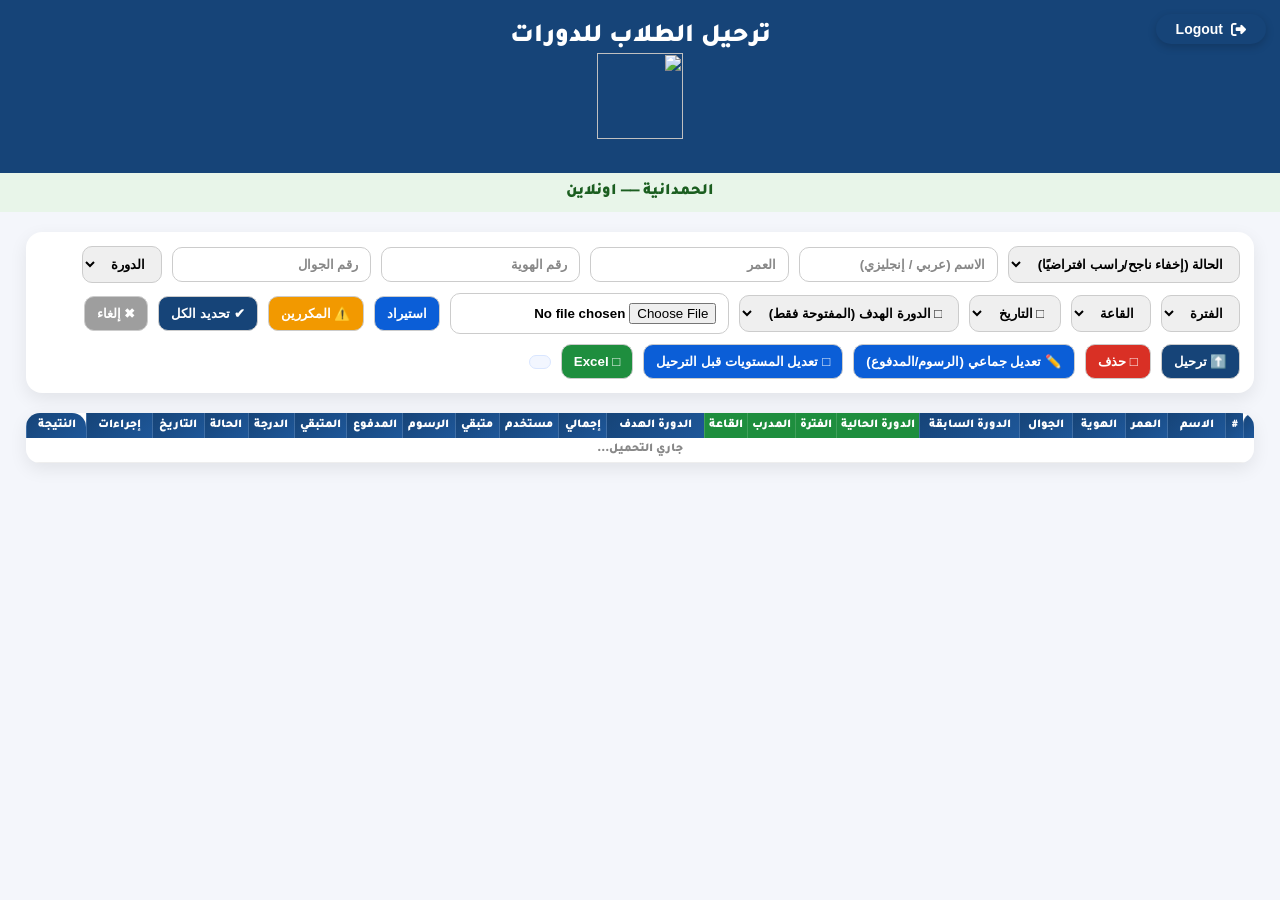
==== commit 4cac1fa6: "Update index.html" ====
--- a/index.html
+++ b/index.html
@@ -568,36 +568,6 @@
   location.replace("https://www.prudle-education.com/log-in-out");
 }
 
-function checkAccess(){
-
-  if(location.hostname.includes("editmysite") || location.hostname.includes("weebly")){
-    return true;
-  }
-
-  const user = localStorage.getItem("username");
-
-  const role = String(
-    localStorage.getItem("role") || ""
-  ).trim().toLowerCase();
-
-  const last = localStorage.getItem("loginDate");
-  const today = new Date().toDateString();
-
-  if(!user || !role || last !== today){
-    goLogin();
-    return false;
-  }
-
-  return true;
-}
-
-if(!checkAccess()){
-  throw new Error("Access Denied");
-}
-
-window.addEventListener("pageshow",()=>{
-  checkAccess();
-});
 
 /* ================= Prevent Submit (Weebly) ================= */
 document.addEventListener("submit", function(e){
@@ -1847,5 +1817,3 @@
 
 </body>
 </html>
-
-
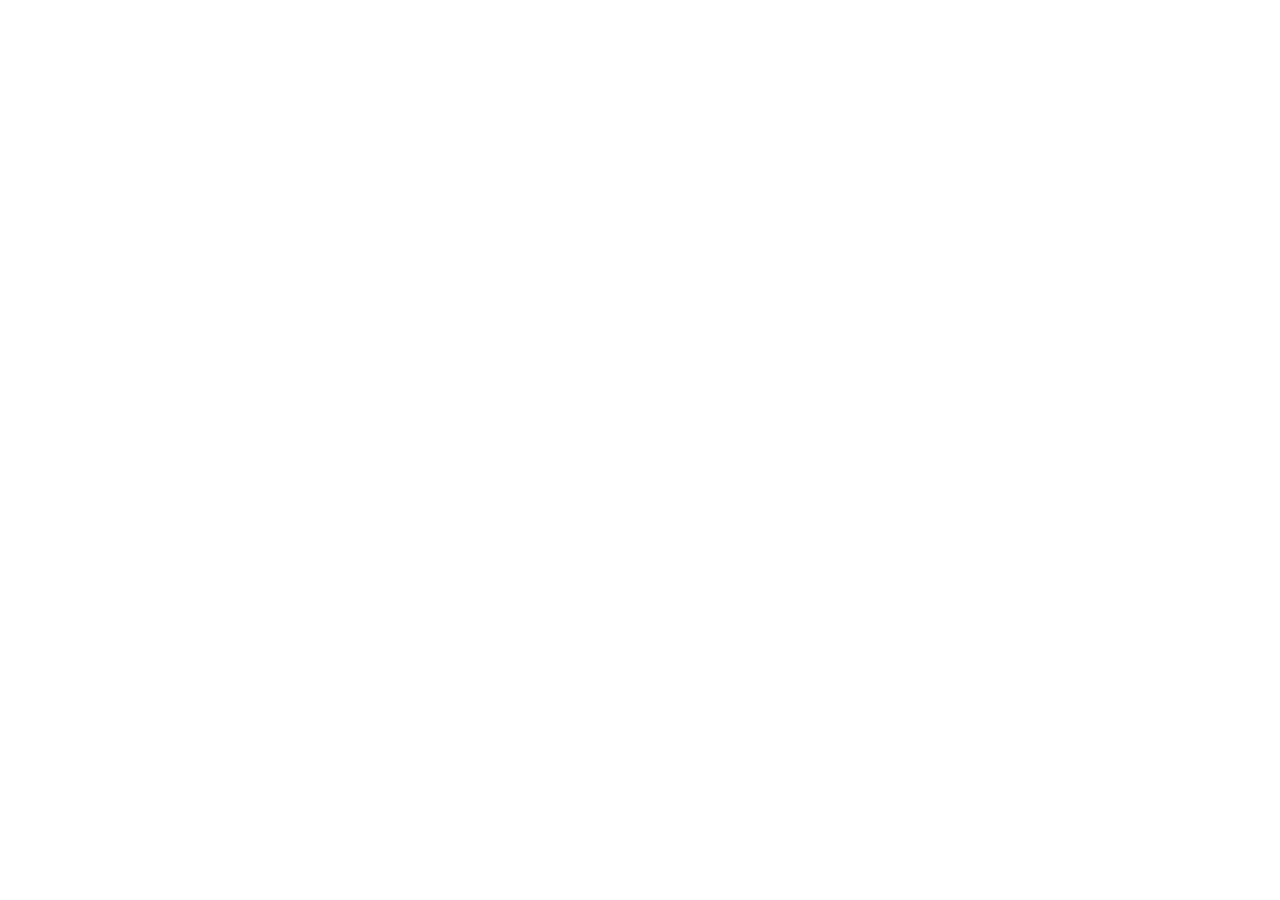
==== commit d4677130: "Add files via upload" ====
--- a/index.html
+++ b/index.html
@@ -1,1819 +1,51 @@
-<!DOCTYPE html>
-<html lang="ar" dir="rtl">
-<head>
-<meta charset="UTF-8" />
-<meta name="viewport" content="width=device-width,initial-scale=1.0" />
-<title>الترحيل للدورات — Prudle</title>
-
-<!-- Firebase -->
-<script src="https://www.gstatic.com/firebasejs/11.0.1/firebase-app-compat.js"></script>
-<script src="https://www.gstatic.com/firebasejs/11.0.1/firebase-firestore-compat.js"></script>
-
-<!-- Excel -->
-<script src="https://cdnjs.cloudflare.com/ajax/libs/xlsx/0.18.5/xlsx.full.min.js"></script>
-
-<!-- Fonts -->
-<link href="https://fonts.googleapis.com/css2?family=Tajawal:wght@400;700;900&display=swap" rel="stylesheet" />
-
-<!-- FontAwesome -->
-<link href="https://cdnjs.cloudflare.com/ajax/libs/font-awesome/6.5.0/css/all.min.css" rel="stylesheet" />
-
-<style>
-/* ===== تصغير السجلات لعرض أكبر عدد ممكن ===== */
-
-/* الجدول */
-table{
-  font-size:12px !important;
-}
-.period-ltr{
-  direction:ltr;
-  unicode-bidi:isolate;
-  text-align:center;
-}
-/* ===== Highlight Current Course Columns ===== */
-.col-course,
-.col-period,
-.col-trainer,
-.col-room{
-  background:#e9f7ef !important;
-  color:#1e8e3e !important;
-  font-weight:900;
-}
-
-/* في الهيدر */
-th.col-course,
-th.col-period,
-th.col-trainer,
-th.col-room{
-  background:#1e8e3e !important;
-  color:#fff !important;
-}
-/* رؤوس الأعمدة */
-thead th{
-  padding:6px 4px !important;
-  font-size:12px !important;
-  line-height:1.1 !important;
-}
-
-/* خلايا الجدول */
-tbody td{
-  padding:5px 4px !important;   /* المفتاح */
-  font-size:12px !important;
-  line-height:1.15 !important;
-  vertical-align:middle !important;
-}
-
-/* الاسم (عربي / إنجليزي) */
-td.name-cell{
-  padding:4px 6px !important;
-}
-
-.name-en{
-  font-size:12px !important;
-  line-height:1.15 !important;
-}
-
-.name-ar{
-  font-size:11px !important;
-  line-height:1.1 !important;
-}
-
-/* أزرار الإجراءات داخل الجدول */
-.mini{
-  padding:4px 8px !important;
-  font-size:11px !important;
-}
-
-/* أزرار حفظ / إلغاء التعديل */
-.inline .save,
-.inline .cancel{
-  padding:4px 6px !important;
-  font-size:11px !important;
-}
-
-/* checkbox */
-input[type="checkbox"]{
-  transform:scale(0.9);
-}
-
-/* □ إزالة شريط التمرير الأفقي نهائياً (Weebly + Caspio Style) */
-html, body{
-  margin:0 !important;
-  padding:0 !important;
-  width:100% !important;
-  max-width:100% !important;
-  overflow-x:hidden !important;
-}
-*,
-*::before,
-*::after{ box-sizing:border-box !important; }
-table, div, section{ max-width:100% !important; }
-.container{ width:100% !important; max-width:100% !important; padding:16px !important; }
-
-/* ===== Base ===== */
-body{margin:0;background:#f4f6fb;font-family:'Tajawal',sans-serif}
-
-/* ===== Logout Badge ===== */
-.logout-badge{
-  background:#164478;color:#fff;
-  padding:7px 20px;border-radius:30px;border:none;
-  font-size:14px;font-weight:600;cursor:pointer;
-  display:flex;align-items:center;gap:8px;
-  box-shadow:0 3px 8px rgba(0,0,0,0.18);
-  transition:.25s;
-}
-.logout-badge i{font-size:15px}
-.logout-badge:hover{ background:#1e5799; transform:translateY(-2px); }
-
-/* ===== Header ===== */
-.header{
-  background:#164478;color:#fff;padding:22px;text-align:center;
-  font-size:26px;font-weight:900; position:relative;
-}
-.note{
-  background:#e8f5e9;color:#1b5e20;
-  padding:10px;text-align:center;font-weight:900
-}
-
-/* ===== Filters ===== */
-.filters{
-  background:#fff;margin:20px auto;width:min(1750px,96%);
-  padding:14px;border-radius:16px;
-  display:flex;gap:10px;align-items:center;flex-wrap:wrap;
-  box-shadow:0 6px 18px rgba(0,0,0,.08)
-}
-.filters select,.filters input,.filters button{
-  padding:9px 12px;border-radius:10px;border:1px solid #ccc;
-  font-weight:900; outline:none;
-}
-.filters input::placeholder{font-weight:800;color:#888}
-button{
-  background:#164478;color:#fff;border:none;cursor:pointer;font-weight:900;
-}
-button:disabled{opacity:.55;cursor:not-allowed}
-.btn-gray{background:#9e9e9e}
-.btn-green{background:#1e8e3e}
-.btn-blue{background:#0b5ed7}
-.btn-red{background:#d93025}
-.btn-orange{background:#f29900}
-
-#hint{
-  display:inline-block;
-  padding:6px 10px;border-radius:10px;
-  background:#f2f6ff;color:#164478;font-weight:900;
-  border:1px solid #d9e6ff;
-}
-
-/* إخفاء عمود طريقة الدفع */
-.hide-private-cols th:nth-child(19),
-.hide-private-cols td:nth-child(19){
-  display:none !important;
-}
-/* ===== Table Wrap ===== */
-.table-wrap{
-  width:min(1750px,96%);
-  margin:0 auto 25px;
-}
-table{
-  width:100%;
-  border-collapse:separate;
-  border-spacing:0;
-  background:#fff;
-  border-radius:14px;
-  overflow:hidden;
-  box-shadow:0 6px 18px rgba(0,0,0,.08)
-}
-thead th{
-  background:linear-gradient(135deg,#164478,#1e5799);
-  color:#fff;
-  padding:12px 8px;
-  font-size:13px;
-  font-weight:900;
-  text-align:center;
-  white-space:nowrap;
-  border-left:1px solid rgba(255,255,255,.15)
-}
-thead th:first-child{border-radius:14px 0 0 0}
-thead th:last-child{border-radius:0 14px 0 0}
-
-tbody td{
-  padding:10px 8px;
-  font-size:13px;
-  text-align:center;
-  border-bottom:1px solid #eee;
-  vertical-align:middle;
-  white-space:nowrap;
-}
-tbody tr:nth-child(even){background:#f8fafc}
-tbody tr:hover{background:#eef4ff}
-
-/* ===== Name Cell ===== */
-td.name-cell{
-  min-width:270px;
-  text-align:start;
-  white-space:normal !important;
-}
-.name-en{
-  font-weight:900;color:#164478;
-  direction:ltr;text-align:left;
-  word-break:break-word; overflow-wrap:anywhere;
-}
-.name-ar{
-  font-size:12px;color:#666;
-  direction:rtl;text-align:right;
-  word-break:break-word; overflow-wrap:anywhere;
-}
-
-/* ===== Status ===== */
-.ok{color:#1e8e3e;font-weight:900}
-.bad{color:#d93025;font-weight:900}
-.new{color:#0b5ed7;font-weight:900}
-
-/* ===== Badges ===== */
-.badge-move{background:#1f6fd1;color:#fff;padding:4px 10px;border-radius:14px;font-size:12px;font-weight:900;display:inline-block}
-.badge-del{background:#d93025;color:#fff;padding:4px 10px;border-radius:14px;font-size:12px;font-weight:900;display:inline-block}
-.badge-edit{background:#0b5ed7;color:#fff;padding:4px 10px;border-radius:14px;font-size:12px;font-weight:900;display:inline-block}
-.badge-warn{background:#f29900;color:#fff;padding:4px 10px;border-radius:14px;font-size:12px;font-weight:900;display:inline-block}
-.undo{color:#164478;font-weight:900;cursor:pointer;text-decoration:underline;display:inline-block;padding:2px 6px}
-
-/* ===== Row Done ===== */
-tr.row-done{background:#f1f3f4 !important}
-tr.row-done td{color:#888}
-tr.row-done .name-en, tr.row-done .name-ar{opacity:.85}
-tr.row-done input[type="checkbox"]{pointer-events:none;opacity:.4}
-
-/* ===== Duplicates Highlight ===== */
-tr.dup-row{background:#ffebee !important}
-.dup-tag{
-  display:inline-block;
-  margin-top:4px;
-  background:#d93025;color:#fff;
-  padding:2px 8px;border-radius:12px;
-  font-size:11px;font-weight:900;
-}
-
-/* ===== Inline Edit ===== */
-.inline{
-  display:flex;align-items:center;justify-content:center;gap:6px;
-}
-.inline .val{
-  cursor:pointer;padding:2px 6px;border-radius:6px;font-weight:900;
-}
-.inline .val:hover{background:#e3f2fd}
-.inline input{
-  width:100%;max-width:190px;
-  padding:7px 9px;border-radius:10px;
-  border:1px dashed #f29900;
-  font-weight:900;display:none;outline:none;
-  direction:ltr;
-}
-.inline.editing .val{display:none}
-.inline.editing input{display:inline-block}
-.inline .save, .inline .cancel{
-  display:none;border-radius:10px;
-  padding:7px 10px;font-weight:900;font-size:12px;
-}
-.inline.editing .save, .inline.editing .cancel{display:inline-block}
-.inline .save{background:#1e8e3e}
-.inline .cancel{background:#9e9e9e}
-
-/* ===== Mini Buttons ===== */
-.mini-actions{
-  display:flex;gap:8px;justify-content:center;flex-wrap:wrap;
-}
-.mini{
-  padding:7px 10px;border-radius:10px;border:none;
-  font-weight:900;font-size:12px;cursor:pointer;
-  display:inline-flex;gap:8px;align-items:center;justify-content:center;
-  box-shadow:0 3px 10px rgba(0,0,0,.10);
-}
-.mini i{font-size:13px}
-.mini-pay{background:#0b5ed7}
-.mini-lv{background:#f29900}
-.mini:hover{filter:brightness(.95)}
-
-/* ===== Modal ===== */
-.modal{
-  position:fixed; inset:0;
-  background:rgba(0,0,0,.45);
-  display:none; align-items:center; justify-content:center;
-  z-index:9999999;
-}
-.modal-box{
-  background:#fff;padding:22px;
-  width:min(680px,92%);
-  border-radius:18px;border:3px solid #164478;
-  box-shadow:0 16px 40px rgba(0,0,0,.25);
-}
-.modal-box h3{
-  margin:0 0 10px;
-  color:#164478;text-align:center;font-weight:900;
-}
-.modal-box .sub{
-  text-align:center;font-weight:900;color:#666;
-  margin:-2px 0 14px;font-size:12px;
-}
-.modal-box label{font-size:12px;color:#555;font-weight:900;display:block;margin-top:10px}
-.modal-box input{
-  width:100%;
-  padding:12px;border-radius:12px;border:1px solid #ccc;
-  font-weight:900;font-size:15px
-}
-.modal-actions{display:flex;gap:10px;margin-top:18px}
-.modal-actions button{flex:1}
-
-/* ===== Notice ===== */
-.notice{padding:20px;text-align:center;color:#888;font-weight:900}
-.small{font-size:12px;color:#666;font-weight:800}
-.rem-red{color:#d93025;font-weight:900}
-.rem-green{color:#1e8e3e;font-weight:900}
-/* ===== Subscription End Alert (Levels 1/1) ===== */
-@keyframes blinkEndSub {
-  0%   { background:#fff3cd; }
-  50%  { background:#ffd54f; }
-  100% { background:#fff3cd; }
-}
-.end-sub-alert{
-  display:inline-block;
-  padding:3px 8px;
-  border-radius:10px;
-  font-weight:900;
-  color:#7a4b00;
-  border:1px solid #ffcc80;
-  animation: blinkEndSub 1s infinite;
-}
-</style>
-</head>
-
-<body>
-
-<!-- زر تسجيل الخروج -->
-<button class="logout-badge" onclick="logout()" style="position:fixed;top:14px;right:14px;z-index:99999999">
-  <i class="fa-solid fa-right-from-bracket"></i> Logout
-</button>
-
-<div class="header">
-  ترحيل الطلاب للدورات<br/>
-  <img src="https://encrypted-tbn0.gstatic.com/images?q=tbn:ANd9GcRJprpZXU4pTSCYXKhzWCpqdZ_mnPHMwqsACA&s" style="width:86px;height:86px" />
-</div>
-<div class="note">الحمدانية —— اونلاين</div>
-
-<!-- FILTERS -->
-<div class="filters">
-  <select id="fStatus">
-    <option value="">الحالة (إخفاء ناجح/راسب افتراضيًا)</option>
-    <option value="new">جديد</option>
-    <option value="pass">ناجح</option>
-    <option value="fail">راسب</option>
-  </select>
-
-  <input id="fName" placeholder="الاسم (عربي / إنجليزي)" />
-  <input id="fAge" placeholder="العمر" />
-  <input id="fIqama" placeholder="رقم الهوية" />
-  <input id="fPhone" placeholder="رقم الجوال" />
-
-  <select id="fCourse"><option value="">الدورة</option></select>
-  <select id="fPeriod"><option value="">الفترة</option></select>
-  <select id="fRoom"><option value="">القاعة</option></select>
-  <select id="fDate"><option value="">□ التاريخ</option></select>
-
-  <select id="targetCourse">
-    <option value="">□ الدورة الهدف (المفتوحة فقط)</option>
-  </select>
-
-  <input id="excelFile" type="file" accept=".xlsx,.xls" />
-  <button class="btn-blue" id="btnImport" type="button">استيراد</button>
-
-  <button class="btn-orange" id="btnDup" type="button">⚠️ المكررين</button>
-
-  <button id="btnAll" type="button">✔ تحديد الكل</button>
-  <button class="btn-gray" id="btnNone" type="button">✖ إلغاء</button>
-
-  <button id="btnMigrate" type="button">⬆️ ترحيل</button>
-  <button class="btn-red" id="btnDelete" type="button">□ حذف</button>
-
-  <!-- ✅ ميزات الكود الثاني (خطط الدفع + تعديل جماعي) -->
-  <button class="btn-blue" id="btnBulkFees" type="button">✏️ تعديل جماعي (الرسوم/المدفوع)</button>
-  <!-- ✅ ميزة الكود الأول (تعديل المستويات قبل الترحيل) -->
-  <button class="btn-blue" id="btnBulkLevels" type="button">□ تعديل المستويات قبل الترحيل</button>
-
-  <button class="btn-green" id="btnExcel" type="button">□ Excel</button>
-
-  <span class="small" id="hint"></span>
-</div>
-
-<div class="table-wrap">
-<table id="mainTable" class="hide-private-cols">
-  <thead>
-    <tr>
-      <th style="width:44px"></th>
-      <th style="width:55px">#</th>
-      <th style="width:270px">الاسم</th>
-      <th style="width:90px">العمر</th>
-      <th style="width:160px">الهوية</th>
-      <th style="width:160px">الجوال</th>
-<th style="width:220px">الدورة السابقة</th>
-<th class="col-course">الدورة الحالية</th>
-<th class="col-period">الفترة</th>
-<th class="col-trainer">المدرب</th>
-<th class="col-room">القاعة</th>
-      <th style="width:320px">الدورة الهدف</th>
-
-      <!-- (مخفية افتراضيًا عبر CSS) -->
-      <th style="width:90px">إجمالي</th>
-      <th style="width:90px">مستخدم</th>
-      <th style="width:90px">متبقي</th>
-      <th style="width:90px">الرسوم</th>
-      <th style="width:90px">المدفوع</th>
-      <th style="width:90px">المتبقي</th>
-<th style="width:120px">طريقة الدفع</th>
-
-      <!-- مرئية -->
-      <th style="width:80px">الدرجة</th>
-      <th style="width:90px">الحالة</th>
-      <th style="width:120px">التاريخ</th>
-      <th style="width:250px">إجراءات</th>
-      <th style="width:250px">النتيجة</th>
-    </tr>
-  </thead>
-  <tbody id="tbody">
-    <tr><td class="notice" colspan="24">جاري التحميل...</td></tr>
-  </tbody>
-</table>
-</div>
-
-<!-- ================= MODAL: الدفعات ================= -->
-<div class="modal" id="feesModal">
-  <div class="modal-box">
-    <h3>□ الدفعات</h3>
-    <div class="sub" id="feesName">—</div>
-
-    <label>الرسوم (CourseFee)</label>
-    <input id="feeInput" type="number" min="0" step="1" />
-
-    <label>المدفوع (PaidAmount)</label>
-    <input id="paidInput" type="number" min="0" step="1" />
-
-    <label>المتبقي (RemainingAmount)</label>
-    <input id="remainInput" type="number" min="0" step="1" disabled />
-
-<label>طريقة الدفع (PaymentType)</label>
-<input id="methodInput" placeholder="مثال: كاش / تحويل / شبكة" />
-
-    <div class="modal-actions">
-      <button class="btn-blue" type="button" onclick="saveFees()">حفظ</button>
-      <button class="btn-gray" type="button" onclick="closeFees()">إغلاق</button>
-    </div>
-  </div>
-</div>
-
-<!-- ================= MODAL: المستويات (عرض/تعديل كاش students + Override) ================= -->
-<div class="modal" id="levelsModal">
-  <div class="modal-box">
-    <h3>□ المستويات</h3>
-    <div class="sub" id="levelsName">—</div>
-
-    <label>إجمالي المستويات (TotalLevels) — (Override قبل الترحيل)</label>
-    <input id="lvTotal" type="number" min="1" />
-
-    <label>المستخدمة (UsedLevels) — من آخر سجل في students</label>
-<input id="lvUsed" type="number" min="0" />
-    <label>المتبقي (RemainingLevels) — من آخر سجل في students</label>
-    <input id="lvRemain" type="number" min="0" disabled />
-
-    <div class="modal-actions">
-      <button class="btn-blue" type="button" onclick="saveLevelsOverride()">حفظ (Override)</button>
-      <button class="btn-gray" type="button" onclick="closeLevels()">إغلاق</button>
-    </div>
-  </div>
-</div>
-
-<!-- ================= MODAL: تعديل جماعي (الرسوم/المدفوع) ================= -->
-<div class="modal" id="bulkFeesModal">
-  <div class="modal-box">
-    <h3>✏️ تعديل جماعي (الرسوم / المدفوع)</h3>
-    <div class="sub">سيتم حساب المتبقي = الرسوم - المدفوع (لن يقل عن 0)</div>
-
-    <label>الرسوم الجديدة (CourseFee) — اتركها فارغة لعدم التغيير</label>
-    <input id="bulkFeeInput" type="number" min="0" step="1" placeholder="مثال: 1200" />
-
-    <label>المدفوع الجديد (PaidAmount) — اتركها فارغة لعدم التغيير</label>
-    <input id="bulkPaidInput" type="number" min="0" step="1" placeholder="مثال: 0" />
-
-    <div class="modal-actions">
-      <button class="btn-gray" type="button" onclick="closeBulkFees()">إلغاء</button>
-      <button class="btn-blue" type="button" onclick="confirmBulkFees()">تطبيق</button>
-    </div>
-  </div>
-</div>
-
-<!-- ================= MODAL: تعديل جماعي للمستويات (Override) ================= -->
-<div class="modal" id="bulkLevelsModal">
-  <div class="modal-box">
-    <h3>□ تعديل المستويات قبل الترحيل (دفعة)</h3>
-    <div class="sub">يتم حفظ Override على السجلات المحددة (لا يغيّر students الآن)</div>
-
-    <label>عدد المستويات للجميع (TotalLevels) — اتركها فارغة للإلغاء</label>
-    <input id="bulkLevelsInput" type="number" min="1" placeholder="مثال: 12" />
-
-    <div class="modal-actions">
-      <button class="btn-gray" type="button" onclick="closeBulkLevels()">إلغاء</button>
-      <button class="btn-blue" type="button" onclick="applyBulkLevels()">تطبيق على المحدد</button>
-    </div>
-  </div>
-</div>
-
-<!-- ================= MODAL: ترحيل فردي (TotalLevels + Fees) ================= -->
-<div class="modal" id="migrateSingleModal">
-  <div class="modal-box">
-    <h3>⬆️ إعدادات الترحيل (سجل واحد)</h3>
-    <div class="sub" id="migName">—</div>
-
-    <label>عدد المستويات (TotalLevels) — (Override لهذا السجل)</label>
-    <input id="migLevels" type="number" min="1" placeholder="مثال: 12" />
-
-    <label>الرسوم (CourseFee)</label>
-    <input id="migFee" type="number" min="0" step="1" placeholder="تلقائي من الدورة (قابل للتعديل)" />
-
-    <label>المدفوع (PaidAmount)</label>
-    <input id="migPaid" type="number" min="0" step="1" placeholder="مثال: 0" />
-
-    <label>المتبقي (RemainingAmount)</label>
-    <input id="migRemain" type="number" min="0" step="1" disabled />
-
-    <div class="modal-actions">
-      <button class="btn-gray" type="button" onclick="closeMigrateSingle()">إلغاء</button>
-      <button type="button" onclick="confirmMigrateSingle()">تأكيد الترحيل</button>
-    </div>
-  </div>
-</div>
-
-<script>
-/* ================= Logout + Protection ================= */
-function goLogin(){
-  localStorage.clear();
-  sessionStorage.clear();
-  location.replace("https://www.prudle-education.com/log-in-out");
-}
-
-function logout(){
-
-  localStorage.clear();
-  sessionStorage.clear();
-
-  if(window.parent && window.parent !== window){
-    window.parent.postMessage("PRUDLE_LOGOUT","*");
-  }
-
-  location.replace("https://www.prudle-education.com/log-in-out");
-}
-
-
-/* ================= Prevent Submit (Weebly) ================= */
-document.addEventListener("submit", function(e){
-  e.preventDefault();
-  e.stopPropagation();
-}, true);
-
-/* ================= FIREBASE ================= */
-firebase.initializeApp({
-  apiKey:"AIzaSyCCFBvZosI8dwShZjxvZzI-SU5igEbcOKk",
-  authDomain:"prudle-system.firebaseapp.com",
-  projectId:"prudle-system"
-});
-const db = firebase.firestore();
-
-/* ================= DOM ================= */
-const fStatus = document.getElementById("fStatus");
-const fName   = document.getElementById("fName");
-const fAge    = document.getElementById("fAge");
-const fIqama  = document.getElementById("fIqama");
-const fPhone  = document.getElementById("fPhone");
-
-const fCourse = document.getElementById("fCourse");
-const fPeriod = document.getElementById("fPeriod");
-const fRoom   = document.getElementById("fRoom");
-const fDate   = document.getElementById("fDate");
-
-const targetCourse = document.getElementById("targetCourse");
-
-const excelFile = document.getElementById("excelFile");
-const btnImport = document.getElementById("btnImport");
-
-const btnDup   = document.getElementById("btnDup");
-const btnAll   = document.getElementById("btnAll");
-const btnNone  = document.getElementById("btnNone");
-const btnMigrate = document.getElementById("btnMigrate");
-const btnDelete  = document.getElementById("btnDelete");
-const btnBulkFees = document.getElementById("btnBulkFees");
-const btnBulkLevels = document.getElementById("btnBulkLevels");
-const btnExcel    = document.getElementById("btnExcel");
-
-const tbody = document.getElementById("tbody");
-const hint  = document.getElementById("hint");
-
-/* Fees Modal */
-const feesModal  = document.getElementById("feesModal");
-const feesNameEl = document.getElementById("feesName");
-const feeInput   = document.getElementById("feeInput");
-const paidInput  = document.getElementById("paidInput");
-const remainInput= document.getElementById("remainInput");
-const methodInput = document.getElementById("methodInput");
-
-/* Levels Modal */
-const levelsModal = document.getElementById("levelsModal");
-const levelsNameEl= document.getElementById("levelsName");
-const lvTotalIn = document.getElementById("lvTotal");
-const lvUsedIn  = document.getElementById("lvUsed");
-const lvRemainIn= document.getElementById("lvRemain");
-
-/* Bulk Fees Modal */
-const bulkFeesModal = document.getElementById("bulkFeesModal");
-const bulkFeeInput  = document.getElementById("bulkFeeInput");
-const bulkPaidInput = document.getElementById("bulkPaidInput");
-
-/* Bulk Levels Modal */
-const bulkLevelsModal = document.getElementById("bulkLevelsModal");
-const bulkLevelsInput = document.getElementById("bulkLevelsInput");
-
-/* Migrate Single Modal */
-const migrateSingleModal = document.getElementById("migrateSingleModal");
-const migNameEl   = document.getElementById("migName");
-const migLevelsIn = document.getElementById("migLevels");
-const migFeeIn    = document.getElementById("migFee");
-const migPaidIn   = document.getElementById("migPaid");
-const migRemainIn = document.getElementById("migRemain");
-
-/* ================= GLOBALS ================= */
-let ROWS = [];
-let FILTERED = [];
-let SELECTED = [];
-
-let TARGET_COURSES = [];
-let DUP_MODE = false;
-let DUP_MAP = {};
-const UNDO = {};
-
-let CURRENT_FEES_ROW = null;
-let CURRENT_LEVELS_ROW = null;
-let MIG_SINGLE_ROW = null;
-
-/* ✅ مثل الكود الأول: Override للمستويات قبل الترحيل */
-const LEVELS_OVERRIDE = {}; // key src__id -> totalLevels override
-const LEVELS_CACHE = {};    // iqama -> {found,total,used,remaining}
-
-/* ================= HELPERS ================= */
-const onlyDigits = v => String(v||"").replace(/\D/g,"");
-const uniq = a => [...new Set(a.filter(Boolean))];
-
-function n2(v){ const x = Number(v); return isNaN(x) ? 0 : x; }
-function clamp0(v){ v=n2(v); return v<0?0:v; }
-
-function statusLabel(s){
-  return s==="pass" ? "ناجح" : s==="fail" ? "راسب" : "جديد";
-}
-function statusClass(s){
-  return s==="pass" ? "ok" : s==="fail" ? "bad" : "new";
-}
-function displayNameEN(r){
-  return (String(r.name_en||r.name||"").trim()) || "—";
-}
-function undoKey(src,id){ return src+"__"+id; }
-
-function toDate(v){
-  try{
-    if(!v) return "";
-    if(v.toDate) return v.toDate().toISOString().slice(0,10);
-    if(v instanceof Date) return v.toISOString().slice(0,10);
-    if(typeof v === "number") return new Date(v).toISOString().slice(0,10);
-    const s = String(v);
-    return s.length>=10 ? s.slice(0,10) : "";
-  }catch(e){ return ""; }
-}
-function normalizePeriod(x){
-  const p =
-    (x && (x.Period ?? x.period ?? x.PeriodName ?? x.periodName)) ??
-    (x && x.course && (x.course.Period ?? x.course.period ?? x.course.periodName ?? x.course.PeriodName)) ??
-    "";
-  return String(p||"").trim();
-}
-function targetText(){
-  const opt = targetCourse.selectedOptions[0];
-  return opt ? (opt.textContent || "—").trim() : "—";
-}
-function remColorHTML(rem){
-  const rr = clamp0(rem);
-  return rr>0 ? `<span class="rem-red">${rr}</span>` : `<span class="rem-green">0</span>`;
-}
-function endSubHTML(total, used){
-
-  const t = n2(total);
-  const u = n2(used);
-
-  // إذا انتهت المستويات
-  if(t > 0 && u >= t){
-    return `
-      <div style="margin-top:6px">
-        <span class="end-sub-alert">
-          ⚠️ انتهى الاشتراك
-        </span>
-      </div>
-    `;
-  }
-
-  return "";
-}function hasAnyFilter(){
-  return !!(
-    fStatus.value || fName.value || fAge.value ||
-    fIqama.value || fPhone.value ||
-    fCourse.value || fPeriod.value || fRoom.value || fDate.value
-  );
-}
-
-/* ================= SAFE QUERY (Fallback) ================= */
-async function queryWithFallback(col, filtersA, filtersB){
-  const run = async filters=>{
-    let q = db.collection(col);
-    for(const f of filters) q = q.where(f[0], f[1], f[2]);
-    return await q.get();
-  };
-  try{
-    const a = await run(filtersA);
-    if(!a.empty) return a;
-  }catch(e){}
-  try{
-    return await run(filtersB);
-  }catch(e){
-    return await db.collection(col).limit(3000).get();
-  }
-}
-
-/* ================= LEVELS (students) — مثل آلية الكود الأول ================= */
-async function fetchLastLevelsByIqama(iqamaDigits){
-  const iq = onlyDigits(iqamaDigits);
-  if(!iq) return {found:false};
-  if(LEVELS_CACHE[iq]) return LEVELS_CACHE[iq];
-
-  const normalize = d => ({
-    found:true,
-    total: Number(d.totalLevels||0),
-    used: Number(d.usedLevels||0),
-    remaining: Number(d.remainingLevels||0)
-  });
-
-  // محاولة 1: promotedAt desc
-  try{
-    const snap = await db.collection("students")
-      .where("iqama","==",iq)
-      .orderBy("promotedAt","desc")
-      .limit(1).get();
-    if(!snap.empty){
-      const out = normalize(snap.docs[0].data()||{});
-      LEVELS_CACHE[iq]=out;
-      return out;
-    }
-  }catch(e){}
-
-  // محاولة 2: createdAt desc
-  try{
-    const snap2 = await db.collection("students")
-      .where("iqama","==",iq)
-      .orderBy("createdAt","desc")
-      .limit(1).get();
-    if(!snap2.empty){
-      const out2 = normalize(snap2.docs[0].data()||{});
-      LEVELS_CACHE[iq]=out2;
-      return out2;
-    }
-  }catch(e){}
-
-  // محاولة 3: بدون orderBy (أكثر تحملًا)
-  try{
-    const snap3 = await db.collection("students")
-      .where("iqama","==",iq)
-      .limit(20).get();
-    if(!snap3.empty){
-      const arr = snap3.docs.map(d=>d.data()||{});
-      const score = x=>{
-        const p = x.promotedAt?.toDate ? x.promotedAt.toDate().getTime() : 0;
-        const c = x.createdAt?.toDate ? x.createdAt.toDate().getTime() :
-                  (x.createdAt ? new Date(x.createdAt).getTime() : 0);
-        return Math.max(p,c,0);
-      };
-      arr.sort((a,b)=>score(b)-score(a));
-      const out3 = normalize(arr[0]||{});
-      LEVELS_CACHE[iq]=out3;
-      return out3;
-    }
-  }catch(e){}
-
-  LEVELS_CACHE[iq]={found:false};
-  return LEVELS_CACHE[iq];
-}
-
-/* Prefetch لتحسين السرعة */
-async function prefetchLevelsForRows(rows, concurrency){
-  const uniqIq = uniq(rows.map(r=>onlyDigits(r.iqama)).filter(Boolean));
-  if(!uniqIq.length) return;
-  let idx = 0;
-  const limit = Math.max(1, Number(concurrency||10));
-  const worker = async ()=>{
-    while(idx < uniqIq.length){
-      const my = uniqIq[idx++];
-      try{ await fetchLastLevelsByIqama(my); }catch(_){}
-    }
-  };
-  const workers = [];
-  for(let i=0;i<limit;i++) workers.push(worker());
-  await Promise.all(workers);
-}
-
-/* ================= TARGET COURSES (OPEN ONLY) ================= */
-db.collection("Courses")
-.where("status","==","open")
-.where("Branch","==","Al-Hamdaniya")
-.where("CourseType","==","اونلاين")
-.onSnapshot(s=>{
-  TARGET_COURSES = s.docs.map(d=>({id:d.id, ...d.data()}));
-  targetCourse.innerHTML = "<option value=''>□ الدورة الهدف (المفتوحة فقط)</option>";
-  TARGET_COURSES.forEach(c=>{
-    const p = String(c.Period||c.period||"").trim();
-    targetCourse.innerHTML += `
-      <option value="${c.id}">
-        ${c.TrainingCourse||"—"} — ${p||"—"} — ${c.Trainer||"—"} — ${c.Room||"—"}
-      </option>
-    `;
-  });
-  if(FILTERED.length) render();
-});
-function getCourseName(x){
-  return (
-    x.TrainingCourse ||
-    x.course?.name ||
-    x.courseName ||
-    x.fromLevel ||
-    x.currentCourse ||
-    ""
-  );
-}
-
-function getPeriod(x){
-  return (
-    x.Period ||
-    x.period ||
-    x.PeriodName ||
-    x.course?.Period ||
-    x.course?.period ||
-    ""
-  );
-}
-
-function getRoom(x){
-  return (
-    x.Room ||
-    x.room ||
-    x.course?.Room ||
-    x.course?.room ||
-    ""
-  );
-}
-
-function getTrainer(x){
-  return (
-    x.Trainer ||
-    x.trainer ||
-    x.course?.Trainer ||
-    x.course?.trainer ||
-    ""
-  );
-}
-/* ================= LOAD DATA ================= */
-async function loadData(){
-  ROWS=[]; FILTERED=[]; SELECTED=[];
-  hint.textContent="";
-  tbody.innerHTML = `<tr><td colspan="23" class="notice">جاري التحميل...</td></tr>`;
-
-  const baseA = [["Branch","==","Al-Hamdaniya"],["CourseType","==","اونلاين"]];
-  const baseB = [["branch","==","Al-Hamdaniya"],["mode","==","اونلاين"]];
-
-  const [frSnap, fpSnap] = await Promise.all([
-    queryWithFallback("FakeRegistrations", baseA, baseB),
-    queryWithFallback("FakePromotions", baseA, baseB)
-  ]);
-
-  /* FakeRegistrations (NEW) */
-  frSnap.forEach(d=>{
-    const x=d.data()||{};
-    const br = x.Branch || x.branch || "";
-    const sec= x.Section || x.section || "";
-    const typ= x.CourseType || x.mode || "";
-    if(br!=="Al-Hamdaniya" || typ!=="اونلاين") return;
-
-const courseName = getCourseName(x);
-const period = getPeriod(x);
-const room = getRoom(x);
-const trainer = getTrainer(x);
-    const fee = n2(x.CourseFee || x.courseFee || 0);
-    const paid= n2(x.PaidAmount || x.paidAmount || 0);
-    const rem = clamp0(x.RemainingAmount || x.remainingAmount || (fee - paid));
-
-    ROWS.push({
-PaymentType: x.PaymentType || x.paymentType || x.PaymentMethod || x.paymentMethod || "",
-course: courseName,
-period,
-room,
-trainer,
-previousCourse: "",
-      src:"FakeRegistrations",
-      id:d.id,
-      raw:x,
-
-      name_en:x.name_en||x.name||"",
-      name:x.name||"",
-      name_ar:x.name_ar||"",
-
-      age:onlyDigits(x.age),
-      iqama:onlyDigits(x.iqama),
-      phone:onlyDigits(x.phone),
-
-      course:(x.course && x.course.name) ? x.course.name : (x.TrainingCourse||x.courseName||""),
-      period,
-      room,
-
-      // سيتم تعبئتها من students لاحقاً
-      totalLevels:"—",
-      usedLevels:"—",
-      remainingLevels:"—",
-      _lastLevels:null,
-
-      CourseFee: fee,
-      PaidAmount: paid,
-      RemainingAmount: rem,
-
-      grade:"—",
-      status:"new",
-      date: toDate(x.createdAt || x.date || x.Date || x.created_at)
-    });
-  });
-
-/* FakePromotions (PASS/FAIL) */
-fpSnap.forEach(d=>{
-  const x=d.data()||{};
-  const br = x.Branch || x.branch || "";
-  const sec= x.Section || x.section || "";
-  const typ= x.CourseType || x.mode || "";
-    if(br!=="Al-Hamdaniya" || typ!=="اونلاين") return;
-
-  const gRaw = (x.grade ?? x.finalGrade ?? x.final ?? x.totalGrade);
-  const g = Number(gRaw);
-  const isNum = !(gRaw===undefined || gRaw===null || gRaw==="" || isNaN(g));
-
-  // ===== الحالية =====
-  const courseName = getCourseName(x);
-  const period = getPeriod(x);
-  const room = getRoom(x);
-  const trainer = getTrainer(x);
-
-  // ===== السابقة =====
-  const previousCourse =
-    x.previousCourse?.name ||
-    x.fromCourse?.name ||
-    x.fromLevel ||
-    "";
-
-  const fee = n2(x.CourseFee || x.courseFee || 0);
-  const paid= n2(x.PaidAmount || x.paidAmount || 0);
-  const rem = clamp0(x.RemainingAmount || x.remainingAmount || (fee - paid));
-
-  ROWS.push({
-PaymentType: x.PaymentType || x.paymentType || x.PaymentMethod || x.paymentMethod || "",
-    src:"FakePromotions",
-    id:d.id,
-    raw:x,
-
-    name_en:x.name_en||x.name||"",
-    name:x.name||"",
-    name_ar:x.name_ar||"",
-
-    age:onlyDigits(x.age),
-    iqama:onlyDigits(x.iqama),
-    phone:onlyDigits(x.phone),
-
-    // ✅ الحالية
-    course: courseName,
-
-    // ✅ السابقة
-    previousCourse: previousCourse,
-
-    // ✅ الآن ستظهر
-    period: period,
-    room: room,
-    trainer: trainer,
-
-    totalLevels:"—",
-    usedLevels:"—",
-    remainingLevels:"—",
-    _lastLevels:null,
-
-    CourseFee: fee,
-    PaidAmount: paid,
-    RemainingAmount: rem,
-
-    grade: isNum ? g : "—",
-    status: isNum ? (g>=65 ? "pass" : "fail") : "new",
-    date: toDate(x.createdAt || x.date || x.Date || x.created_at)
-  });
-});
-  // ✅ تحميل مستويات آخر سجل لكل هوية من students (آلية الكود الأول)
-  await prefetchLevelsForRows(ROWS, 10);
-  for(const r of ROWS){
-    const iq = onlyDigits(r.iqama);
-    if(!iq) continue;
-    const lv = LEVELS_CACHE[iq] || {found:false};
-    if(lv && lv.found){
-const x = r.raw || {};
-
-r.totalLevels =
-  (x.totalLevels ?? x.TotalLevels ?? lv.total ?? "—");
-
-r.usedLevels =
-  (x.usedLevels ?? x.UsedLevels ?? lv.used ?? "—");
-
-r.remainingLevels =
-  (x.remainingLevels ?? x.RemainingLevels ?? lv.remaining ?? "—");      r._lastLevels = {total:lv.total||0, used:lv.used||0, remaining:lv.remaining||0};
-    }
-  }
-
-  fillFilters();
-  applyFilters(); // يعرض الجديد فقط افتراضيًا + يخفي ناجح/راسب إلا عند الفلترة/الحالة
-}
-
-/* ================= FILL FILTERS ================= */
-function fillFilters(){
-  const courses = uniq(ROWS.map(r=>r.course));
-  const periods = uniq(ROWS.map(r=>r.period));
-  const rooms   = uniq(ROWS.map(r=>r.room));
-  const dates   = uniq(ROWS.map(r=>r.date).filter(Boolean)).sort();
-
-  fCourse.innerHTML = '<option value="">الدورة</option>' + courses.map(v=>`<option value="${v}">${v}</option>`).join("");
-  fPeriod.innerHTML = '<option value="">الفترة</option>' + periods.map(v=>`<option value="${v}">${v}</option>`).join("");
-  fRoom.innerHTML   = '<option value="">القاعة</option>' + rooms.map(v=>`<option value="${v}">${v}</option>`).join("");
-  fDate.innerHTML   = '<option value="">□ التاريخ</option>' + dates.map(v=>`<option value="${v}">${v}</option>`).join("");
-}
-
-/* ================= DUPLICATES ================= */
-function computeDupMap(list){
-  const m = {};
-  for(const r of list){
-    const iq = onlyDigits(r.iqama);
-    if(iq) m["iq:"+iq] = (m["iq:"+iq]||0) + 1;
-    const nm = String(r.name_en||"").trim().toLowerCase();
-    if(nm) m["nm:"+nm] = (m["nm:"+nm]||0) + 1;
-  }
-  return m;
-}
-function isDupRow(r){
-  const iq = onlyDigits(r.iqama);
-  const nm = String(r.name_en||"").trim().toLowerCase();
-  const a = iq ? (DUP_MAP["iq:"+iq]||0) : 0;
-  const b = nm ? (DUP_MAP["nm:"+nm]||0) : 0;
-  return (a>1) || (b>1);
-}
-
-function applyFilters(){
-
-  SELECTED = [];
-
-  FILTERED = ROWS.filter(r=>{
-
-    if(!fStatus.value){
-      if(r.status==="pass" || r.status==="fail") return false;
-    }else{
-      if(r.status !== fStatus.value) return false;
-    }
-
-    if(fName.value){
-      const s = (String(r.name_en||"")+" "+String(r.name||"")+" "+String(r.name_ar||"")).toLowerCase();
-      if(!s.includes(fName.value.toLowerCase())) return false;
-    }
-
-    if(fAge.value && r.age !== onlyDigits(fAge.value)) return false;
-    if(fIqama.value && !String(r.iqama||"").includes(onlyDigits(fIqama.value))) return false;
-    if(fPhone.value && !String(r.phone||"").includes(onlyDigits(fPhone.value))) return false;
-
-    if(fCourse.value && r.course !== fCourse.value) return false;
-    if(fPeriod.value && r.period !== fPeriod.value) return false;
-    if(fRoom.value && r.room !== fRoom.value) return false;
-    if(fDate.value && r.date !== fDate.value) return false;
-
-    return true;
-  });
-
-  DUP_MAP = computeDupMap(FILTERED);
-
-  if(DUP_MODE) FILTERED = FILTERED.filter(r => isDupRow(r));
-
-  hint.textContent = FILTERED.length
-    ? `عدد النتائج: ${FILTERED.length}${DUP_MODE ? " — (المكررين فقط)" : ""}`
-    : "لا توجد نتائج";
-
-
-
-  render();
-}
-
-/* ================= DUP BUTTON ================= */
-btnDup.onclick = ()=>{
-  DUP_MODE = !DUP_MODE;
-  btnDup.textContent = DUP_MODE ? "✅ المكررين (مفعل)" : "⚠️ المكررين";
-  applyFilters();
-};
-
-/* ================= INLINE EDIT ================= */
-function startInline(el){
-  el.classList.add("editing");
-  const input = el.querySelector("input");
-  if(input){ input.focus(); input.select(); }
-}
-function cancelInline(el){
-  el.classList.remove("editing");
-}
-async function saveInline(el, r, field){
-  const input = el.querySelector("input");
-  const newVal = (input?.value ?? "").trim();
-
-  let val = newVal;
-  if(field==="age" || field==="iqama" || field==="phone") val = onlyDigits(newVal);
-
-  await db.collection(r.src).doc(r.id).set({ [field]: val }, { merge:true });
-  r[field] = val;
-
-  // لو تغيرت الهوية: نحدث كاش المستويات لهذا السجل
-  if(field==="iqama"){
-    const lv = await fetchLastLevelsByIqama(val);
-    if(lv && lv.found){
-      r.totalLevels = lv.total || "—";
-      r.usedLevels  = (lv.used===0 || lv.used) ? lv.used : "—";
-      r.remainingLevels = (typeof lv.remaining==="number") ? lv.remaining : "—";
-      r._lastLevels = {total:lv.total||0, used:lv.used||0, remaining:lv.remaining||0};
-    }else{
-      r.totalLevels = "—"; r.usedLevels="—"; r.remainingLevels="—"; r._lastLevels=null;
-    }
-    render();
-    return;
-  }
-
-  const v = el.querySelector(".val");
-  if(v) v.textContent = val || "—";
-
-  el.classList.remove("editing");
-}
-
-/* ================= MODALS: FEES ================= */
-function openFees(r){
-  CURRENT_FEES_ROW = r;
-  feesNameEl.textContent = `${displayNameEN(r)} — ${r.iqama||"—"}`;
-  feeInput.value  = String(n2(r.CourseFee||0));
-  paidInput.value = String(n2(r.PaidAmount||0));
-  remainInput.value = String(Math.max(n2(feeInput.value)-n2(paidInput.value),0));
-methodInput.value = r.PaymentType || "";
-  feesModal.style.display="flex";
-}
-function closeFees(){
-  feesModal.style.display="none";
-}
-
-async function saveFees() {
-  if (!CURRENT_FEES_ROW) return;
-
-const fee = n2(feeInput.value);
-const paid = n2(paidInput.value);
-const rem = Math.max(fee - paid, 0);
-const method = (methodInput.value || "").trim();
-try {    // 2. تحديث البيانات في قاعدة بيانات Firebase
-    await db.collection(CURRENT_FEES_ROW.src).doc(CURRENT_FEES_ROW.id).set({
-      CourseFee: fee,
-      PaidAmount: paid,
-      RemainingAmount: rem, // سيتم حفظ القيمة التي أدخلتها يدوياً
-      PaymentType: method
-    }, { merge: true });
-
-    // 3. تحديث الكائن (Object) في الذاكرة المحلية (Local State)
-    CURRENT_FEES_ROW.CourseFee = fee;
-    CURRENT_FEES_ROW.PaidAmount = paid;
-    CURRENT_FEES_ROW.RemainingAmount = rem;
-    CURRENT_FEES_ROW.PaymentType = method;
-
-    // 4. تحديث عرض الجدول (UI) فورياً دون الحاجة لإعادة تحميل الصفحة
-    const rid = `${CURRENT_FEES_ROW.src}-${CURRENT_FEES_ROW.id}`;
-    const feeTd = document.getElementById("fee-" + rid);
-    const paidTd = document.getElementById("paid-" + rid);
-    const remTd = document.getElementById("rem-" + rid);
-    const methodTd = document.getElementById("method-" + rid);
-
-    if (feeTd) feeTd.textContent = fee;
-    if (paidTd) paidTd.textContent = paid;
-    if (remTd) remTd.innerHTML = remColorHTML(rem); // سيظهر اللون بناءً على القيمة اليدوية
-    if (methodTd) methodTd.textContent = method || "—";
-
-    // 5. إغلاق النافذة المنبثقة
-    closeFees();
-
-  } catch (error) {
-    console.error("Error updating fees: ", error);
-    alert("حدث خطأ أثناء حفظ البيانات، يرجى المحاولة مرة أخرى.");
-  }
-}
-/* ================= MODALS: LEVELS (Override TotalLevels فقط) ================= */
-function openLevels(r){
-
-  CURRENT_LEVELS_ROW = r;
-
-  levelsNameEl.textContent = `${displayNameEN(r)} — ${r.iqama||"—"}`;
-
-  const last = r._lastLevels || {total:0, used:0, remaining:0};
-
-  // ✅ الأولوية للتعديل
-  const total = (r.totalLevels !== "—" ? r.totalLevels : last.total);
-  const used  = (r.usedLevels !== "—" ? r.usedLevels : last.used);
-  const remain = (r.remainingLevels !== "—" ? r.remainingLevels : last.remaining);
-
-  lvTotalIn.value  = total || 0;
-  lvUsedIn.value   = used || 0;
-  lvRemainIn.value = remain || 0;
-
-  levelsModal.style.display="flex";
-}function closeLevels(){
-  levelsModal.style.display="none";
-  CURRENT_LEVELS_ROW=null;
-}
-
-async function saveLevelsOverride(){
-
-  if(!CURRENT_LEVELS_ROW) return;
-
-  const total = Math.max(1, Math.floor(n2(lvTotalIn.value)));
-  const used  = Math.max(0, Math.floor(n2(lvUsedIn.value)));
-  const remain = Math.max(total - used, 0);
-
-  const key = undoKey(CURRENT_LEVELS_ROW.src, CURRENT_LEVELS_ROW.id);
-
-  // حفظ override
-  LEVELS_OVERRIDE[key] = total;
-
-  try{
-
-    // ✅ حفظ التعديل في Firestore
-    await db.collection(CURRENT_LEVELS_ROW.src)
-      .doc(CURRENT_LEVELS_ROW.id)
-      .set({
-        totalLevels: total,
-        usedLevels: used,
-        remainingLevels: remain
-      },{merge:true});
-
-    // تحديث الكائن المحلي
-    CURRENT_LEVELS_ROW.totalLevels = total;
-    CURRENT_LEVELS_ROW.usedLevels = used;
-    CURRENT_LEVELS_ROW.remainingLevels = remain;
-
-    const rid = `${CURRENT_LEVELS_ROW.src}-${CURRENT_LEVELS_ROW.id}`;
-
-    const tl = document.getElementById("tl-"+rid);
-    const ul = document.getElementById("ul-"+rid);
-    const rl = document.getElementById("rl-"+rid);
-
-    if(tl) tl.textContent = total;
-    if(ul) ul.textContent = used;
-    if(rl) rl.textContent = remain;
-
-    closeLevels();
-
-  }catch(e){
-    console.error(e);
-    alert("حدث خطأ أثناء حفظ المستويات");
-  }
-}/* ================= BULK FEES MODAL ================= */
-btnBulkFees.onclick = ()=>{
-  if(!SELECTED.length) return alert("اختر سجلات");
-  bulkFeeInput.value="";
-  bulkPaidInput.value="";
-  bulkFeesModal.style.display="flex";
-};
-function closeBulkFees(){
-  bulkFeesModal.style.display="none";
-  bulkFeeInput.value="";
-  bulkPaidInput.value="";
-}
-async function confirmBulkFees(){
-  const fee = (bulkFeeInput.value==="" ? null : n2(bulkFeeInput.value));
-  const paid= (bulkPaidInput.value==="" ? null : n2(bulkPaidInput.value));
-  if(fee===null && paid===null) return alert("أدخل الرسوم أو المدفوع");
-
-  for(const r of SELECTED){
-    const oldFee = n2(r.CourseFee||0);
-    const oldPaid= n2(r.PaidAmount||0);
-
-    const newFee = (fee===null ? oldFee : fee);
-    const newPaid= (paid===null? oldPaid: paid);
-    const newRem = Math.max(newFee-newPaid,0);
-
-    await db.collection(r.src).doc(r.id).set({
-      CourseFee:newFee,
-      PaidAmount:newPaid,
-      RemainingAmount:newRem
-    }, {merge:true});
-
-    r.CourseFee = newFee;
-    r.PaidAmount = newPaid;
-    r.RemainingAmount = newRem;
-
-    const rid = `${r.src}-${r.id}`;
-    const feeTd = document.getElementById("fee-"+rid);
-    const paidTd= document.getElementById("paid-"+rid);
-    const remTd = document.getElementById("rem-"+rid);
-    if(feeTd) feeTd.textContent = newFee;
-    if(paidTd) paidTd.textContent = newPaid;
-    if(remTd) remTd.innerHTML = remColorHTML(newRem);
-  }
-
-  closeBulkFees();
-  render();
-  SELECTED=[];
-}
-
-/* ================= BULK LEVELS (Override) ================= */
-btnBulkLevels.onclick = ()=>{
-  if(!SELECTED.length) return alert("اختر سجلات أولاً");
-  bulkLevelsInput.value="";
-  bulkLevelsModal.style.display="flex";
-};
-function closeBulkLevels(){
-  bulkLevelsModal.style.display="none";
-}
-function applyBulkLevels(){
-  const v = Math.floor(n2(bulkLevelsInput.value));
-  if(!v || v<1) return alert("أدخل رقم صحيح");
-
-  for(const r of SELECTED){
-    const key = undoKey(r.src,r.id);
-    LEVELS_OVERRIDE[key] = v;
-    const rid = `${r.src}-${r.id}`;
-    const tl = document.getElementById("tl-"+rid);
-    if(tl) tl.textContent = v;
-  }
-
-  closeBulkLevels();
-  SELECTED=[];
-}
-
-/* ================= RENDER TABLE ================= */
-function render(){
-  tbody.innerHTML = "";
-
-  if(!FILTERED.length){
-    tbody.innerHTML = `<tr><td colspan="24" class="notice">لا توجد نتائج</td></tr>`;
-    return;
-  }
-
-  const tgtTxt = targetText();
-
-  FILTERED.forEach((r,i)=>{
-    const key = undoKey(r.src, r.id);
-    const done = !!UNDO[key];
-    const dup = isDupRow(r);
-    const rid = `${r.src}-${r.id}`;
-
-    const overrideTotal = LEVELS_OVERRIDE[key];
-    const totalShow = (overrideTotal ? overrideTotal : r.totalLevels);
-    const usedShow  = (r.usedLevels===0 || r.usedLevels) ? r.usedLevels : "—";
-    const remLvShow = (r.remainingLevels===0 || r.remainingLevels) ? r.remainingLevels : "—";
-
-    tbody.innerHTML += `
-<tr id="row-${rid}" class="${done?'row-done':''} ${dup?'dup-row':''}">
-  <td><input type="checkbox" data-i="${i}" ${done?'disabled':''}></td>
-  <td>${i+1}</td>
-
-  <td class="name-cell">
-    <div class="inline">
-      <span class="val" onclick="startInline(this.parentNode)">
-        <div class="name-en">${displayNameEN(r)}</div>
-        <div class="name-ar">${r.name_ar||""}</div>
-        ${dup?'<div class="dup-tag">مكرر</div>':''}
-      </span>
-      <input value="${(r.name_en||"").replace(/"/g,'&quot;')}">
-      <button class="save" onclick="saveInline(this.parentNode, FILTERED[${i}], 'name_en')">✔</button>
-      <button class="cancel" onclick="cancelInline(this.parentNode)">✖</button>
-    </div>
-  </td>
-
-  <td>
-    <div class="inline">
-      <span class="val" onclick="startInline(this.parentNode)">${r.age||"—"}</span>
-      <input value="${(r.age||"").replace(/"/g,'&quot;')}">
-      <button class="save" onclick="saveInline(this.parentNode, FILTERED[${i}], 'age')">✔</button>
-      <button class="cancel" onclick="cancelInline(this.parentNode)">✖</button>
-    </div>
-  </td>
-
-  <td>
-    <div class="inline">
-      <span class="val" onclick="startInline(this.parentNode)">${r.iqama||"—"}</span>
-      <input value="${(r.iqama||"").replace(/"/g,'&quot;')}">
-      <button class="save" onclick="saveInline(this.parentNode, FILTERED[${i}], 'iqama')">✔</button>
-      <button class="cancel" onclick="cancelInline(this.parentNode)">✖</button>
-    </div>
-  </td>
-
-  <td>
-    <div class="inline">
-      <span class="val" onclick="startInline(this.parentNode)">${r.phone||"—"}</span>
-      <input value="${(r.phone||"").replace(/"/g,'&quot;')}">
-      <button class="save" onclick="saveInline(this.parentNode, FILTERED[${i}], 'phone')">✔</button>
-      <button class="cancel" onclick="cancelInline(this.parentNode)">✖</button>
-    </div>
-  </td>
-<td>${r.status!=="new" ? (r.previousCourse||"—") : "—"}</td>
-<td class="col-course">${r.course || "—"}</td>
-<td class="col-period period-ltr">${r.period || "—"}</td>
-<td class="col-trainer">${r.trainer || "—"}</td>
-<td class="col-room">${r.room || "—"}</td>
-<td title="${tgtTxt.replace(/"/g,'&quot;')}">${tgtTxt}</td>
-
-<td id="tl-${rid}">${totalShow}</td>
-<td id="ul-${rid}">
-  ${usedShow}
-  ${endSubHTML(totalShow, usedShow)}
-</td>
-<td id="rl-${rid}">${remLvShow}</td>
-
-<td id="fee-${rid}">${n2(r.CourseFee||0)}</td>
-<td id="paid-${rid}">${n2(r.PaidAmount||0)}</td>
-<td id="rem-${rid}">${remColorHTML(r.RemainingAmount||0)}</td>
-<td id="method-${rid}">${(r.PaymentType||"—")}</td>
-<td>${(r.grade===0||r.grade)?r.grade:"—"}</td>
-<td class="${statusClass(r.status)}">${statusLabel(r.status)}</td>
-<td>${r.date||"—"}</td>
-  <td class="mini-actions">
-    <button class="mini mini-pay" type="button" onclick="openFees(FILTERED[${i}])"><i class="fa-solid fa-credit-card"></i> الدفعات</button>
-    <button class="mini mini-lv" type="button" onclick="openLevels(FILTERED[${i}])"><i class="fa-solid fa-layer-group"></i> المستويات</button>
-  </td>
-
-  <td id="res-${rid}">—</td>
-</tr>`;
-  });
-
-  // checkbox events
-  tbody.querySelectorAll('input[type="checkbox"]').forEach(ch=>{
-    ch.onchange = ()=>{
-      const r = FILTERED[Number(ch.dataset.i)];
-      if(!r) return;
-      const key = undoKey(r.src, r.id);
-      if(UNDO[key]){ ch.checked=false; return; }
-      if(ch.checked) SELECTED.push(r);
-      else SELECTED = SELECTED.filter(x=>!(x.src===r.src && x.id===r.id));
-    };
-  });
-}
-
-/* ================= FILTER EVENTS ================= */
-[fStatus,fName,fAge,fIqama,fPhone,fCourse,fPeriod,fRoom,fDate].forEach(el=>{
-  el.addEventListener("change", applyFilters);
-  el.addEventListener("input", applyFilters);
-});
-targetCourse.addEventListener("change", ()=> render());
-
-/* ================= SELECT ALL / NONE ================= */
-btnAll.onclick = ()=>{
-  SELECTED=[];
-  tbody.querySelectorAll('input[type="checkbox"]').forEach(c=>{
-    if(!c.disabled){
-      c.checked=true;
-      const r = FILTERED[Number(c.dataset.i)];
-      if(r) SELECTED.push(r);
-    }
-  });
-};
-btnNone.onclick = ()=>{
-  SELECTED=[];
-  tbody.querySelectorAll('input[type="checkbox"]').forEach(c=>c.checked=false);
-};
-
-/* ================= UI MARK DONE ================= */
-function markRowDone(r, htmlResult){
-  const rid = `${r.src}-${r.id}`;
-  const row = document.getElementById(`row-${rid}`);
-  if(row) row.classList.add("row-done");
-
-  const res = document.getElementById(`res-${rid}`);
-  if(res) res.innerHTML = htmlResult;
-
-  const cb = row ? row.querySelector('input[type="checkbox"]') : null;
-  if(cb){
-    cb.checked = false;
-    cb.disabled = true;
-  }
-}
-
-/* ================= DELETE + UNDO ================= */
-btnDelete.onclick = async ()=>{
-  if(!SELECTED.length) return alert("اختر سجلات");
-
-  for(const r of SELECTED){
-    const key = undoKey(r.src,r.id);
-    if(UNDO[key]) continue;
-
-    UNDO[key] = { type:"delete", src:r.src, id:r.id, raw:r.raw };
-    await db.collection(r.src).doc(r.id).delete();
-
-    markRowDone(r, `
-      <span class="badge-del">تم الحذف</span>
-      <span class="undo" onclick="undoAction(event,'${key}')">تراجع</span>
-    `);
-  }
-  SELECTED=[];
-};
-
-function undoAction(e,key){
-  if(e){ try{e.preventDefault();}catch(_){ } try{e.stopPropagation();}catch(_){ } }
-  undo(key);
-}
-async function undo(key){
-  const u = UNDO[key];
-  if(!u) return alert("لا يوجد سجل للتراجع");
-
-  // إن كان ترحيل نحذف studentId
-  if(u.type==="migrate" && u.studentId){
-    try{ await db.collection("students").doc(u.studentId).delete(); }catch(e){}
-  }
-
-  await db.collection(u.src).doc(u.id).set(u.raw);
-
-  // إعادة تفعيل الصف
-  const rid = `${u.src}-${u.id}`;
-  const row = document.getElementById(`row-${rid}`);
-  if(row){
-    row.classList.remove("row-done");
-    const cb = row.querySelector('input[type="checkbox"]');
-    if(cb){ cb.disabled=false; cb.checked=false; }
-  }
-  const res = document.getElementById(`res-${rid}`);
-  if(res) res.textContent="—";
-
-  delete UNDO[key];
-}
-
-/* ================= MIGRATE (SINGLE MODAL) ================= */
-function openMigrateSingle(r){
-  MIG_SINGLE_ROW = r;
-  migNameEl.textContent = `${displayNameEN(r)} — ${r.iqama||"—"}`;
-
-  const key = undoKey(r.src,r.id);
-
-  // ✅ total: من Override أو students cache أو 12
-  const lv = r._lastLevels || {total:0, used:0, remaining:0};
-  const totalDefault = LEVELS_OVERRIDE[key] || lv.total || 12;
-  migLevelsIn.value = String(totalDefault);
-
-  // ✅ fee: من السجل (آلية الكود الأول) وإن كان صفر خذ من الهدف
-  const tgt = TARGET_COURSES.find(c=>c.id===targetCourse.value);
-  const fee = n2(r.CourseFee||0) || n2(tgt?.CourseFee||0);
-  migFeeIn.value = String(fee);
-
-  migPaidIn.value = String(n2(r.PaidAmount||0));
-  migRemainIn.value = String(Math.max(n2(migFeeIn.value)-n2(migPaidIn.value),0));
-
-  migrateSingleModal.style.display="flex";
-}
-function closeMigrateSingle(){
-  migrateSingleModal.style.display="none";
-  MIG_SINGLE_ROW=null;
-}
-function recalcMigRemain(){
-  migRemainIn.value = String(Math.max(n2(migFeeIn.value)-n2(migPaidIn.value),0));
-}
-migFeeIn.addEventListener("input", recalcMigRemain);
-migPaidIn.addEventListener("input", recalcMigRemain);
-
-async function confirmMigrateSingle(){
-  const row = MIG_SINGLE_ROW;
-  if(!row) return alert("لم يتم تحديد سجل");
-
-  const totalLevels = Math.max(1, Math.floor(n2(migLevelsIn.value)));
-  const fee  = n2(migFeeIn.value);
-  const paid = n2(migPaidIn.value);
-  const rem  = Math.max(fee-paid,0);
-
-  // حفظ override لهذا السجل
-  const key = undoKey(row.src,row.id);
-  LEVELS_OVERRIDE[key] = totalLevels;
-
-  migrateSingleModal.style.display="none";
-  await migrateOne(row, totalLevels, fee, paid, rem);
-
-  MIG_SINGLE_ROW=null;
-  SELECTED=[];
-}
-
-/* ================= MIGRATE ONE — آلية الكود الأول (levels from students + override) ================= */
-async function migrateOne(r, totalLevels, courseFee, paidAmount, remainingAmount){
-  const tgt = TARGET_COURSES.find(c=>c.id===targetCourse.value);
-  if(!tgt) return alert("الدورة الهدف غير متاحة (تأكد أنها مفتوحة)");
-
-  const key = undoKey(r.src,r.id);
-  if(UNDO[key]) return;
-
-const usedLevels = n2(r.usedLevels || 0);
-const remainingLevels = n2(r.remainingLevels || 0);
-
-const fee  = n2(courseFee || 0);
-const paid = n2(paidAmount || 0);
-const rem  = n2(remainingAmount || 0);
- // ✅ الاسم الإنجليزي أساسي + حقول الرسوم المتوافقة (كما طلبت)
-  const st = await db.collection("students").add({
-    name: (r.name_en||r.name||""),
-    StudentName: (r.name_en||r.name||""),
-    name_en: (r.name_en||r.name||""),
-    name_ar: (r.name_ar||""),
-
-    iqama: (r.iqama||""),
-    phone: (r.phone||""),
-    age: (r.age||""),
-
-    courseId: tgt.id,
-    TrainingCourse: tgt.TrainingCourse,
-    Period: (tgt.Period||tgt.period||r.period||""),
-    period: (tgt.Period||tgt.period||r.period||""),
-    Trainer: tgt.Trainer||"",
-    Room: tgt.Room||"",
-
-    Branch: tgt.Branch,
-    Section: tgt.Section,
-    CourseType: tgt.CourseType,
-
-    totalLevels: totalLevels,
-    usedLevels: usedLevels,
-    remainingLevels: remainingLevels,
-
-    CourseFee: fee,
-    PaidAmount: paid,
-    RemainingAmount: rem,
-PaymentType: r.PaymentType || "",
-
-    // ✅ توافق مع صفحة إدارة الطلاب
-    StudentFee: fee,
-    AmountPaid: paid,
-    Remaining: rem,
-PaymentMethod: r.PaymentType || "",
-
-
-    promotedAt: firebase.firestore.Timestamp.now()
-  });
-
-  // حذف السجل المصدر
-  await db.collection(r.src).doc(r.id).delete();
-
-  UNDO[key] = { type:"migrate", src:r.src, id:r.id, raw:r.raw, studentId: st.id };
-
-  // تحديث العرض
-  const rid = `${r.src}-${r.id}`;
-  const tl = document.getElementById("tl-"+rid);
-  const ul = document.getElementById("ul-"+rid);
-  const rl = document.getElementById("rl-"+rid);
-  if(tl) tl.textContent = totalLevels;
-  if(ul) ul.textContent = usedLevels;
-  if(rl) rl.textContent = remainingLevels;
-
-  const feeTd = document.getElementById("fee-"+rid);
-  const paidTd= document.getElementById("paid-"+rid);
-  const remTd = document.getElementById("rem-"+rid);
-  if(feeTd) feeTd.textContent = fee;
-  if(paidTd) paidTd.textContent = paid;
-  if(remTd) remTd.innerHTML = remColorHTML(rem);
-
-  markRowDone(r, `
-    <span class="badge-move">تم الترحيل</span>
-    <span class="undo" onclick="undoAction(event,'${key}')">تراجع</span>
-  `);
-}
-
-/* ================= MIGRATE (BULK) ================= */
-btnMigrate.onclick = async ()=>{
-  if(!SELECTED.length) return alert("اختر سجل واحد على الأقل");
-  if(!targetCourse.value) return alert("اختر الدورة الهدف (المفتوحة فقط)");
-
-  // سجل واحد -> مودال
-  if(SELECTED.length === 1){
-    openMigrateSingle(SELECTED[0]);
-    return;
-  }
-
-  // دفعة: يرحل مباشرة (مع Override لو موجود)
-  const tgt = TARGET_COURSES.find(c=>c.id===targetCourse.value);
-  if(!tgt) return alert("الدورة الهدف غير متاحة");
-
-  for(const r of SELECTED){
-    const key = undoKey(r.src,r.id);
-
-    // totalLevels: من Override أو students cache أو 12
-const totalLevels = n2(r.totalLevels || 0);
-    // fees: من السجل (إن كان صفر خذ من الهدف)
-    const fee  = n2(r.CourseFee||0);
-    const paid = n2(r.PaidAmount || 0);
-    const rem  = Math.max(fee-paid,0);
-
-    await migrateOne(r, totalLevels, fee, paid, rem);
-  }
-
-  SELECTED=[];
-};
-
-/* ================= EXCEL EXPORT ================= */
-btnExcel.onclick = ()=>{
-  if(!FILTERED.length) return alert("لا توجد بيانات");
-
-  const data = FILTERED.map((r,i)=>({
-    "#": i+1,
-    "الاسم EN": displayNameEN(r),
-    "الاسم AR": r.name_ar||"",
-    "العمر": r.age||"",
-    "الهوية": r.iqama||"",
-    "الجوال": r.phone||"",
-    "الدورة الحالية": r.course||"",
-    "الفترة": r.period||"",
-    "القاعة": r.room||"",
-    "الدورة الهدف": targetText(),
-    "TotalLevels (students)": r.totalLevels,
-    "UsedLevels (students)": r.usedLevels,
-    "RemainingLevels (students)": r.remainingLevels,
-    "TotalLevels Override": LEVELS_OVERRIDE[undoKey(r.src,r.id)] || "",
-    "CourseFee": n2(r.CourseFee||0),
-    "PaidAmount": n2(r.PaidAmount||0),
-    "RemainingAmount": n2(r.RemainingAmount||0),
-    "الدرجة": (r.grade===0||r.grade)?r.grade:"",
-    "الحالة": statusLabel(r.status),
-    "التاريخ": r.date||""
-  }));
-
-  const ws = XLSX.utils.json_to_sheet(data);
-  const wb = XLSX.utils.book_new();
-  XLSX.utils.book_append_sheet(wb, ws, "Report");
-  XLSX.writeFile(wb, "Promotion_Report.xlsx");
-};
-
-/* ================= IMPORT (Excel -> FakeRegistrations) ================= */
-btnImport.onclick = async ()=>{
-  const file = excelFile.files[0];
-  if(!file) return alert("اختر ملف Excel");
-
-  const buf = await file.arrayBuffer();
-  const wb = XLSX.read(buf);
-  const sheet = wb.Sheets[wb.SheetNames[0]];
-  const rows = XLSX.utils.sheet_to_json(sheet);
-
-  let count=0;
-  for(const rr of rows){
-    const nm = String(rr.name_en||rr["الاسم EN"]||rr.name||rr["الاسم"]||"").trim();
-    if(!nm) continue;
-
-    const ar = String(rr.name_ar||rr["الاسم AR"]||"").trim();
-    const age = String(rr.age||rr["العمر"]||"").trim();
-    const iq  = String(rr.iqama||rr["الهوية"]||"").trim();
-    const ph  = String(rr.phone||rr["الجوال"]||"").trim();
-
-    const fee = n2(rr.CourseFee || rr["CourseFee"] || rr["الرسوم"] || 0);
-    const paid= n2(rr.PaidAmount || rr["PaidAmount"] || rr["المدفوع"] || 0);
-    const rem = Math.max(fee-paid,0);
-
-    await db.collection("FakeRegistrations").add({
-      name_en: nm,
-      name: nm,
-      name_ar: ar,
-      age,
-      iqama: iq,
-      phone: ph,
-
-      Branch:"Al-Hamdaniya",
-      CourseType:"اونلاين",
-
-      CourseFee: fee,
-      PaidAmount: paid,
-      RemainingAmount: rem,
-
-      createdAt: firebase.firestore.Timestamp.now()
-    });
-
-    count++;
-  }
-
-  excelFile.value="";
-  alert("✅ تم استيراد "+count+" سجل");
-  loadData();
-};
-
-/* ================= INIT ================= */
-loadData();
-</script>
-
-</body>
+<!doctype html>
+<html lang="en" dir="ltr">
+  <head>
+    <script>
+      /* Prudle host allowlist + save-shortcut deterrent. Server-side Worker checks are authoritative. */
+      (function(){
+        'use strict';
+        const LOGIN_URL = "https://www.prudle-education.com/log-in-out";
+        const ALLOWED_HOSTS = new Set([
+          "www.prudle-education.com",
+          "prudle-education.com",
+          "abbassaboali-alt.github.io"
+        ]);
+        window.addEventListener("keydown", function(e){
+          if((e.ctrlKey || e.metaKey) && String(e.key).toLowerCase() === "s") {
+            e.preventDefault();
+          }
+        }, { capture: true });
+        const hostname = location.hostname.toLowerCase();
+        const isDev = hostname === "localhost" || hostname === "127.0.0.1" || (location.port === "3000" && hostname.endsWith(".run.app"));
+        if(!isDev && (location.protocol !== "https:" || !ALLOWED_HOSTS.has(hostname))){
+          window.stop();
+          try { document.documentElement.innerHTML = ""; } catch(e){}
+          location.replace(LOGIN_URL);
+          return;
+        }
+        if(hostname === "prudle-education.com"){
+          window.stop();
+          location.replace("https://www.prudle-education.com" + location.pathname + location.search + location.hash);
+        }
+      })();
+    </script>
+    <meta charset="UTF-8" />
+    <meta name="viewport" content="width=device-width, initial-scale=1.0" />
+    <title>Prudle — Move to Online Courses | الترحيل للدورات الأونلاين</title>
+    <meta name="description" content="Prudle student course migration system for Al-Hamdaniya Online branch with bilingual EN/AR UI and Cloudflare Worker integration." />
+    <meta property="og:title" content="Prudle — Move to Online Courses | الترحيل للدورات الأونلاين" />
+    <meta property="og:description" content="Prudle student course migration system for Al-Hamdaniya Online branch with bilingual EN/AR UI and Cloudflare Worker integration." />
+    <meta property="og:type" content="website" />
+    <meta name="twitter:card" content="summary_large_image" />
+    <link rel="preconnect" href="https://fonts.googleapis.com" />
+    <link rel="preconnect" href="https://fonts.gstatic.com" crossorigin />
+    <link href="https://fonts.googleapis.com/css2?family=Tajawal:wght@400;500;700;800;900&family=Inter:wght@400;500;600;700;800&display=swap" rel="stylesheet" />
+    <link href="https://cdnjs.cloudflare.com/ajax/libs/font-awesome/6.5.0/css/all.min.css" rel="stylesheet" />
+    <script type="module" crossorigin src="./assets/index-C-nOlGIS.js"></script>
+    <link rel="stylesheet" crossorigin href="./assets/index-Bo-XZiB6.css">
+  </head>
+  <body>
+    <div id="root"></div>
+  </body>
 </html>
--- a/assets/index-Bo-XZiB6.css
+++ b/assets/index-Bo-XZiB6.css
@@ -0,0 +1,2 @@
+/*! tailwindcss v4.3.3 | MIT License | https://tailwindcss.com */
+@layer properties{@supports (((-webkit-hyphens:none)) and (not (margin-trim:inline))) or ((-moz-orient:inline) and (not (color:rgb(from red r g b)))){*,:before,:after,::backdrop{--tw-border-style:solid;--tw-font-weight:initial;--tw-tracking:initial;--tw-blur:initial;--tw-brightness:initial;--tw-contrast:initial;--tw-grayscale:initial;--tw-hue-rotate:initial;--tw-invert:initial;--tw-opacity:initial;--tw-saturate:initial;--tw-sepia:initial;--tw-drop-shadow:initial;--tw-drop-shadow-color:initial;--tw-drop-shadow-alpha:100%;--tw-drop-shadow-size:initial}}}@layer theme{:root,:host{--font-sans:-apple-system, BlinkMacSystemFont, "Segoe UI", Roboto, "Helvetica Neue", "Noto Sans", Arial, sans-serif, "Apple Color Emoji", "Segoe UI Emoji", "Segoe UI Symbol", "Noto Color Emoji";--font-mono:ui-monospace, SFMono-Regular, Menlo, Monaco, Consolas, "Liberation Mono", "Courier New", monospace;--spacing:.25rem;--text-lg:1.125rem;--text-lg--line-height:calc(1.75 / 1.125);--text-xl:1.25rem;--text-xl--line-height:calc(1.75 / 1.25);--text-2xl:1.5rem;--text-2xl--line-height:calc(2 / 1.5);--font-weight-bold:700;--font-weight-black:900;--tracking-wide:.025em;--default-font-family:var(--font-sans);--default-mono-font-family:var(--font-mono)}}@layer base{*,:after,:before,::backdrop{box-sizing:border-box;border:0 solid;margin:0;padding:0}::file-selector-button{box-sizing:border-box;border:0 solid;margin:0;padding:0}html,:host{-webkit-text-size-adjust:100%;tab-size:4;line-height:1.5;font-family:var(--default-font-family,-apple-system, BlinkMacSystemFont, "Segoe UI", Roboto, "Helvetica Neue", "Noto Sans", Arial, sans-serif, "Apple Color Emoji", "Segoe UI Emoji", "Segoe UI Symbol", "Noto Color Emoji");font-feature-settings:var(--default-font-feature-settings,normal);font-variation-settings:var(--default-font-variation-settings,normal);-webkit-tap-highlight-color:transparent}hr{height:0;color:inherit;border-top-width:1px}abbr:where([title]){-webkit-text-decoration:underline dotted;text-decoration:underline dotted}h1,h2,h3,h4,h5,h6{font-size:inherit;font-weight:inherit}a{color:inherit;-webkit-text-decoration:inherit;-webkit-text-decoration:inherit;-webkit-text-decoration:inherit;-webkit-text-decoration:inherit;text-decoration:inherit}b,strong{font-weight:bolder}code,kbd,samp,pre{font-family:var(--default-mono-font-family,ui-monospace, SFMono-Regular, Menlo, Monaco, Consolas, "Liberation Mono", "Courier New", monospace);font-feature-settings:var(--default-mono-font-feature-settings,normal);font-variation-settings:var(--default-mono-font-variation-settings,normal);font-size:1em}small{font-size:80%}sub,sup{vertical-align:baseline;font-size:75%;line-height:0;position:relative}sub{bottom:-.25em}sup{top:-.5em}table{text-indent:0;border-color:inherit;border-collapse:collapse}:-moz-focusring:where(:not(iframe)){outline:auto}progress{vertical-align:baseline}summary{display:list-item}ol,ul,menu{list-style:none}img,svg,video,canvas,audio,iframe,embed,object{vertical-align:middle;display:block}img,video{max-width:100%;height:auto}button,input,select,optgroup,textarea{font:inherit;font-feature-settings:inherit;font-variation-settings:inherit;letter-spacing:inherit;color:inherit;opacity:1;background-color:#0000;border-radius:0}::file-selector-button{font:inherit;font-feature-settings:inherit;font-variation-settings:inherit;letter-spacing:inherit;color:inherit;opacity:1;background-color:#0000;border-radius:0}:where(select:is([multiple],[size])) optgroup{font-weight:bolder}:where(select:is([multiple],[size])) optgroup option{padding-inline-start:20px}::file-selector-button{margin-inline-end:4px}::placeholder{opacity:1}@supports (not ((-webkit-appearance:-apple-pay-button))) or (contain-intrinsic-size:1px){::placeholder{color:currentColor}@supports (color:color-mix(in lab, red, red)){::placeholder{color:color-mix(in oklab, currentcolor 50%, transparent)}}}textarea{resize:vertical}::-webkit-search-decoration{-webkit-appearance:none}::-webkit-date-and-time-value{min-height:1lh;text-align:inherit}::-webkit-datetime-edit{display:inline-flex}::-webkit-datetime-edit-fields-wrapper{padding:0}::-webkit-datetime-edit{padding-block:0}::-webkit-datetime-edit-year-field{padding-block:0}::-webkit-datetime-edit-month-field{padding-block:0}::-webkit-datetime-edit-day-field{padding-block:0}::-webkit-datetime-edit-hour-field{padding-block:0}::-webkit-datetime-edit-minute-field{padding-block:0}::-webkit-datetime-edit-second-field{padding-block:0}::-webkit-datetime-edit-millisecond-field{padding-block:0}::-webkit-datetime-edit-meridiem-field{padding-block:0}::-webkit-calendar-picker-indicator{line-height:1}:-moz-ui-invalid{box-shadow:none}button,input:where([type=button],[type=reset],[type=submit]){appearance:button}::file-selector-button{appearance:button}::-webkit-inner-spin-button{height:auto}::-webkit-outer-spin-button{height:auto}[hidden]:where(:not([hidden=until-found])){display:none!important}html,body{background:#f4f6fb;min-height:100vh;font-family:Tajawal,Inter,-apple-system,BlinkMacSystemFont,Segoe UI,Roboto,sans-serif;width:100%!important;max-width:100%!important;margin:0!important;padding:0!important;overflow-x:hidden!important}*,:before,:after{box-sizing:border-box!important}table,div,section{max-width:100%!important}}@layer components;@layer utilities{.invisible{visibility:hidden}.visible{visibility:visible}.absolute{position:absolute}.fixed{position:fixed}.relative{position:relative}.static{position:static}.mt-2{margin-top:calc(var(--spacing) * 2)}.mr-1{margin-right:var(--spacing)}.mr-2{margin-right:calc(var(--spacing) * 2)}.ml-1{margin-left:var(--spacing)}.ml-2{margin-left:calc(var(--spacing) * 2)}.block{display:block}.contents{display:contents}.flex{display:flex}.hidden{display:none}.inline{display:inline}.table{display:table}.flex-col{flex-direction:column}.items-center{align-items:center}.truncate{text-overflow:ellipsis;white-space:nowrap;overflow:hidden}.border{border-style:var(--tw-border-style);border-width:1px}.border-2{border-style:var(--tw-border-style);border-width:2px}.border-\[\#164478\]{border-color:#164478}.bg-\[\#f8fbff\]{background-color:#f8fbff}.text-lg{font-size:var(--text-lg);line-height:var(--tw-leading,var(--text-lg--line-height))}.text-xl{font-size:var(--text-xl);line-height:var(--tw-leading,var(--text-xl--line-height))}.font-black{--tw-font-weight:var(--font-weight-black);font-weight:var(--font-weight-black)}.font-bold{--tw-font-weight:var(--font-weight-bold);font-weight:var(--font-weight-bold)}.tracking-wide{--tw-tracking:var(--tracking-wide);letter-spacing:var(--tracking-wide)}.filter{filter:var(--tw-blur,) var(--tw-brightness,) var(--tw-contrast,) var(--tw-grayscale,) var(--tw-hue-rotate,) var(--tw-invert,) var(--tw-saturate,) var(--tw-sepia,) var(--tw-drop-shadow,)}@media (width>=48rem){.md\:text-2xl{font-size:var(--text-2xl);line-height:var(--tw-leading,var(--text-2xl--line-height))}}}.header{color:#fff;text-align:center;background:#164478;padding:20px 16px;font-size:24px;font-weight:900;position:relative;box-shadow:0 4px 12px #0000001a}.header-top{justify-content:space-between;align-items:center;width:100%;max-width:1750px;margin:0 auto 10px;display:flex}.header-logo{object-fit:contain;background:#fff;border-radius:12px;width:76px;height:76px;padding:4px;box-shadow:0 2px 8px #00000026}.lang-switch-btn{color:#fff;cursor:pointer;background:#ffffff26;border:1px solid #ffffff59;border-radius:9999px;align-items:center;gap:6px;padding:6px 14px;font-size:13px;font-weight:800;transition:all .2s;display:inline-flex}.lang-switch-btn:hover{background:#ffffff47;border-color:#fff}.note{color:#1b5e20;text-align:center;background:#e8f5e9;border-bottom:1px solid #c8e6c9;padding:10px;font-size:14px;font-weight:900}.filters{background:#fff;border-radius:16px;flex-wrap:wrap;align-items:center;gap:10px;width:min(1750px,96%);margin:20px auto;padding:14px;display:flex;box-shadow:0 6px 18px #00000014}.filters select,.filters input,.filters button{border:1px solid #ccc;border-radius:10px;outline:none;padding:9px 12px;font-family:inherit;font-size:13px;font-weight:800;transition:border-color .2s}.filters select:focus,.filters input:focus{border-color:#164478}.filters input::placeholder{color:#888;font-weight:700}button{color:#fff;cursor:pointer;background:#164478;border:none;border-radius:10px;font-family:inherit;font-weight:800;transition:opacity .2s,filter .2s}button:disabled{opacity:.55;cursor:not-allowed}.btn-gray{background:#9e9e9e!important}.btn-green{background:#1e8e3e!important}.btn-blue{background:#0b5ed7!important}.btn-red{background:#d93025!important}.btn-orange{background:#f29900!important}.btn-gray:hover:not(:disabled),.btn-green:hover:not(:disabled),.btn-blue:hover:not(:disabled),.btn-red:hover:not(:disabled),.btn-orange:hover:not(:disabled){filter:brightness(.92)}#hint{color:#164478;background:#f2f6ff;border:1px solid #d9e6ff;border-radius:10px;padding:6px 12px;font-size:13px;font-weight:800;display:inline-block}.table-wrap{-webkit-overflow-scrolling:touch;width:min(1750px,96%);margin:0 auto 25px;overflow-x:auto}table{border-collapse:separate;border-spacing:0;background:#fff;border-radius:14px;width:100%;overflow:hidden;box-shadow:0 6px 18px #00000014;font-size:12px!important}.period-ltr{text-align:center;direction:ltr;unicode-bidi:isolate}.col-course,.col-period,.col-trainer,.col-room{font-weight:800;color:#1e8e3e!important;background:#e9f7ef!important}th.col-course,th.col-period,th.col-trainer,th.col-room{color:#fff!important;background:#1e8e3e!important}thead th{color:#fff;text-align:center;white-space:nowrap;background:linear-gradient(135deg,#164478,#1e5799);border-left:1px solid #ffffff26;border-right:1px solid #ffffff26;font-weight:800;padding:8px 6px!important;font-size:12px!important;line-height:1.2!important}thead th:first-child{border-top-left-radius:14px}thead th:last-child{border-top-right-radius:14px}tbody td{text-align:center;white-space:nowrap;border-bottom:1px solid #edf0f5;vertical-align:middle!important;padding:6px!important;font-size:12px!important;line-height:1.25!important}tbody tr:nth-child(2n){background:#f8fafc}tbody tr:hover{background:#eef4ff}td.name-cell{text-align:start;min-width:250px;white-space:normal!important;padding:5px 8px!important}.name-en{color:#164478;word-break:break-word;overflow-wrap:anywhere;direction:ltr;font-weight:800;font-size:12px!important;line-height:1.2!important}.name-ar{color:#555;word-break:break-word;overflow-wrap:anywhere;direction:rtl;margin-top:2px;font-size:11px!important;line-height:1.15!important}.ok{color:#1e8e3e;font-weight:900}.bad{color:#d93025;font-weight:900}.new{color:#0b5ed7;font-weight:900}.badge-move{color:#fff;background:#1f6fd1;border-radius:14px;padding:4px 10px;font-size:11px;font-weight:800;display:inline-block}.badge-del{color:#fff;background:#d93025;border-radius:14px;padding:4px 10px;font-size:11px;font-weight:800;display:inline-block}.badge-edit{color:#fff;background:#0b5ed7;border-radius:14px;padding:4px 10px;font-size:11px;font-weight:800;display:inline-block}.badge-warn{color:#fff;background:#f29900;border-radius:14px;padding:4px 10px;font-size:11px;font-weight:800;display:inline-block}.undo{color:#164478;cursor:pointer;padding:2px 6px;font-size:11px;font-weight:900;text-decoration:underline;display:inline-block}.undo:hover{color:#d93025}tr.row-done{background:#f1f3f4!important}tr.row-done td{color:#888}tr.row-done .name-en,tr.row-done .name-ar{opacity:.75}tr.row-done input[type=checkbox]{pointer-events:none;opacity:.35}tr.dup-row{background:#ffebee!important}.dup-tag{color:#fff;background:#d93025;border-radius:10px;margin-top:4px;padding:1px 7px;font-size:10px;font-weight:800;display:inline-block}.inline{justify-content:center;align-items:center;gap:6px;display:flex}.inline .val{cursor:pointer;border-radius:6px;padding:2px 6px;font-weight:800}.inline .val:hover{background:#e3f2fd}.inline input{direction:ltr;border:1px dashed #f29900;border-radius:8px;outline:none;width:100%;max-width:190px;padding:5px 8px;font-family:inherit;font-size:12px;font-weight:800}.inline .save,.inline .cancel{border-radius:8px;font-weight:900;padding:4px 6px!important;font-size:11px!important}.inline .save{background:#1e8e3e}.inline .cancel{background:#9e9e9e}.mini-actions{flex-wrap:wrap;justify-content:center;gap:6px;display:flex}.mini{cursor:pointer;color:#fff;border:none;border-radius:8px;justify-content:center;align-items:center;gap:5px;font-weight:800;transition:transform .1s,filter .1s;display:inline-flex;box-shadow:0 2px 6px #0000001f;padding:4px 8px!important;font-size:11px!important}.mini:hover{filter:brightness(.93);transform:translateY(-1px)}.mini i{font-size:12px}.mini-pay{background:#0b5ed7}.mini-lv{background:#f29900}input[type=checkbox]{cursor:pointer;transform:scale(1.1)}.modal{z-index:9999999;-webkit-backdrop-filter:blur(2px);backdrop-filter:blur(2px);background:#00000080;justify-content:center;align-items:center;display:flex;position:fixed;inset:0}.modal-box{background:#fff;border:3px solid #164478;border-radius:18px;width:min(680px,94%);max-height:90vh;padding:24px;overflow-y:auto;box-shadow:0 16px 40px #00000040}.modal-box h3{color:#164478;text-align:center;margin:0 0 10px;font-size:18px;font-weight:900}.modal-box .sub{text-align:center;color:#666;margin:-2px 0 16px;font-size:13px;font-weight:800}.modal-box label{color:#444;margin-top:12px;font-size:12px;font-weight:800;display:block}.modal-box input{box-sizing:border-box;border:1px solid #ccc;border-radius:10px;width:100%;margin-top:4px;padding:10px 12px;font-family:inherit;font-size:14px;font-weight:800}.modal-box input:focus{border-color:#164478;outline:none}.modal-actions{gap:10px;margin-top:20px;display:flex}.modal-actions button{border-radius:10px;flex:1;padding:11px 16px;font-size:14px;font-weight:800}.notice{text-align:center;color:#777;padding:30px 20px;font-size:14px;font-weight:800}.small{color:#666;font-size:12px;font-weight:700}.rem-red{color:#d93025;font-weight:900}.rem-green{color:#1e8e3e;font-weight:900}@keyframes blinkEndSub{0%{background:#fff3cd}50%{background:#ffd54f}to{background:#fff3cd}}.end-sub-alert{color:#7a4b00;white-space:nowrap;border:1px solid #ffcc80;border-radius:8px;padding:2px 7px;font-size:10px;font-weight:900;animation:1.2s infinite blinkEndSub;display:inline-block}[dir=rtl] .period-ltr{direction:ltr;unicode-bidi:isolate}[dir=ltr] .name-cell{text-align:left}[dir=rtl] .name-cell{text-align:right}@property --tw-border-style{syntax:"*";inherits:false;initial-value:solid}@property --tw-font-weight{syntax:"*";inherits:false}@property --tw-tracking{syntax:"*";inherits:false}@property --tw-blur{syntax:"*";inherits:false}@property --tw-brightness{syntax:"*";inherits:false}@property --tw-contrast{syntax:"*";inherits:false}@property --tw-grayscale{syntax:"*";inherits:false}@property --tw-hue-rotate{syntax:"*";inherits:false}@property --tw-invert{syntax:"*";inherits:false}@property --tw-opacity{syntax:"*";inherits:false}@property --tw-saturate{syntax:"*";inherits:false}@property --tw-sepia{syntax:"*";inherits:false}@property --tw-drop-shadow{syntax:"*";inherits:false}@property --tw-drop-shadow-color{syntax:"*";inherits:false}@property --tw-drop-shadow-alpha{syntax:"<percentage>";inherits:false;initial-value:100%}@property --tw-drop-shadow-size{syntax:"*";inherits:false}
